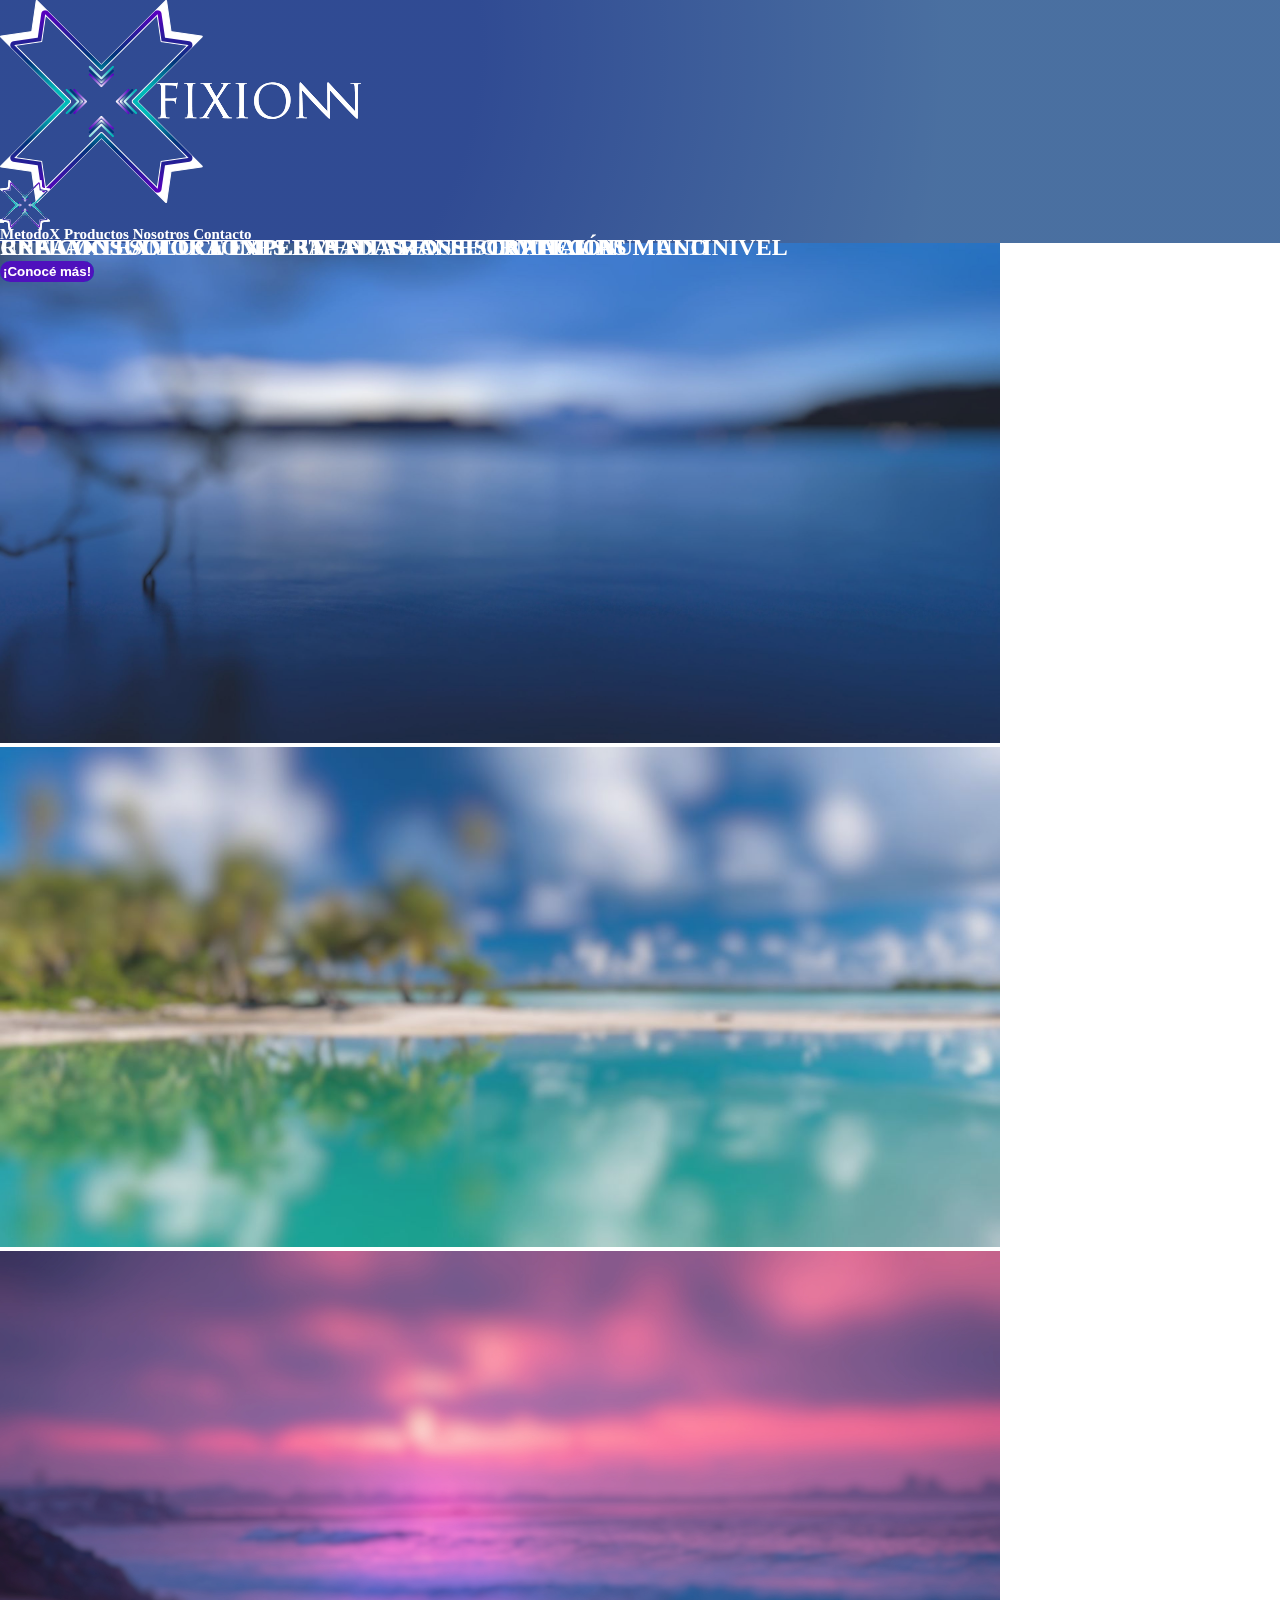
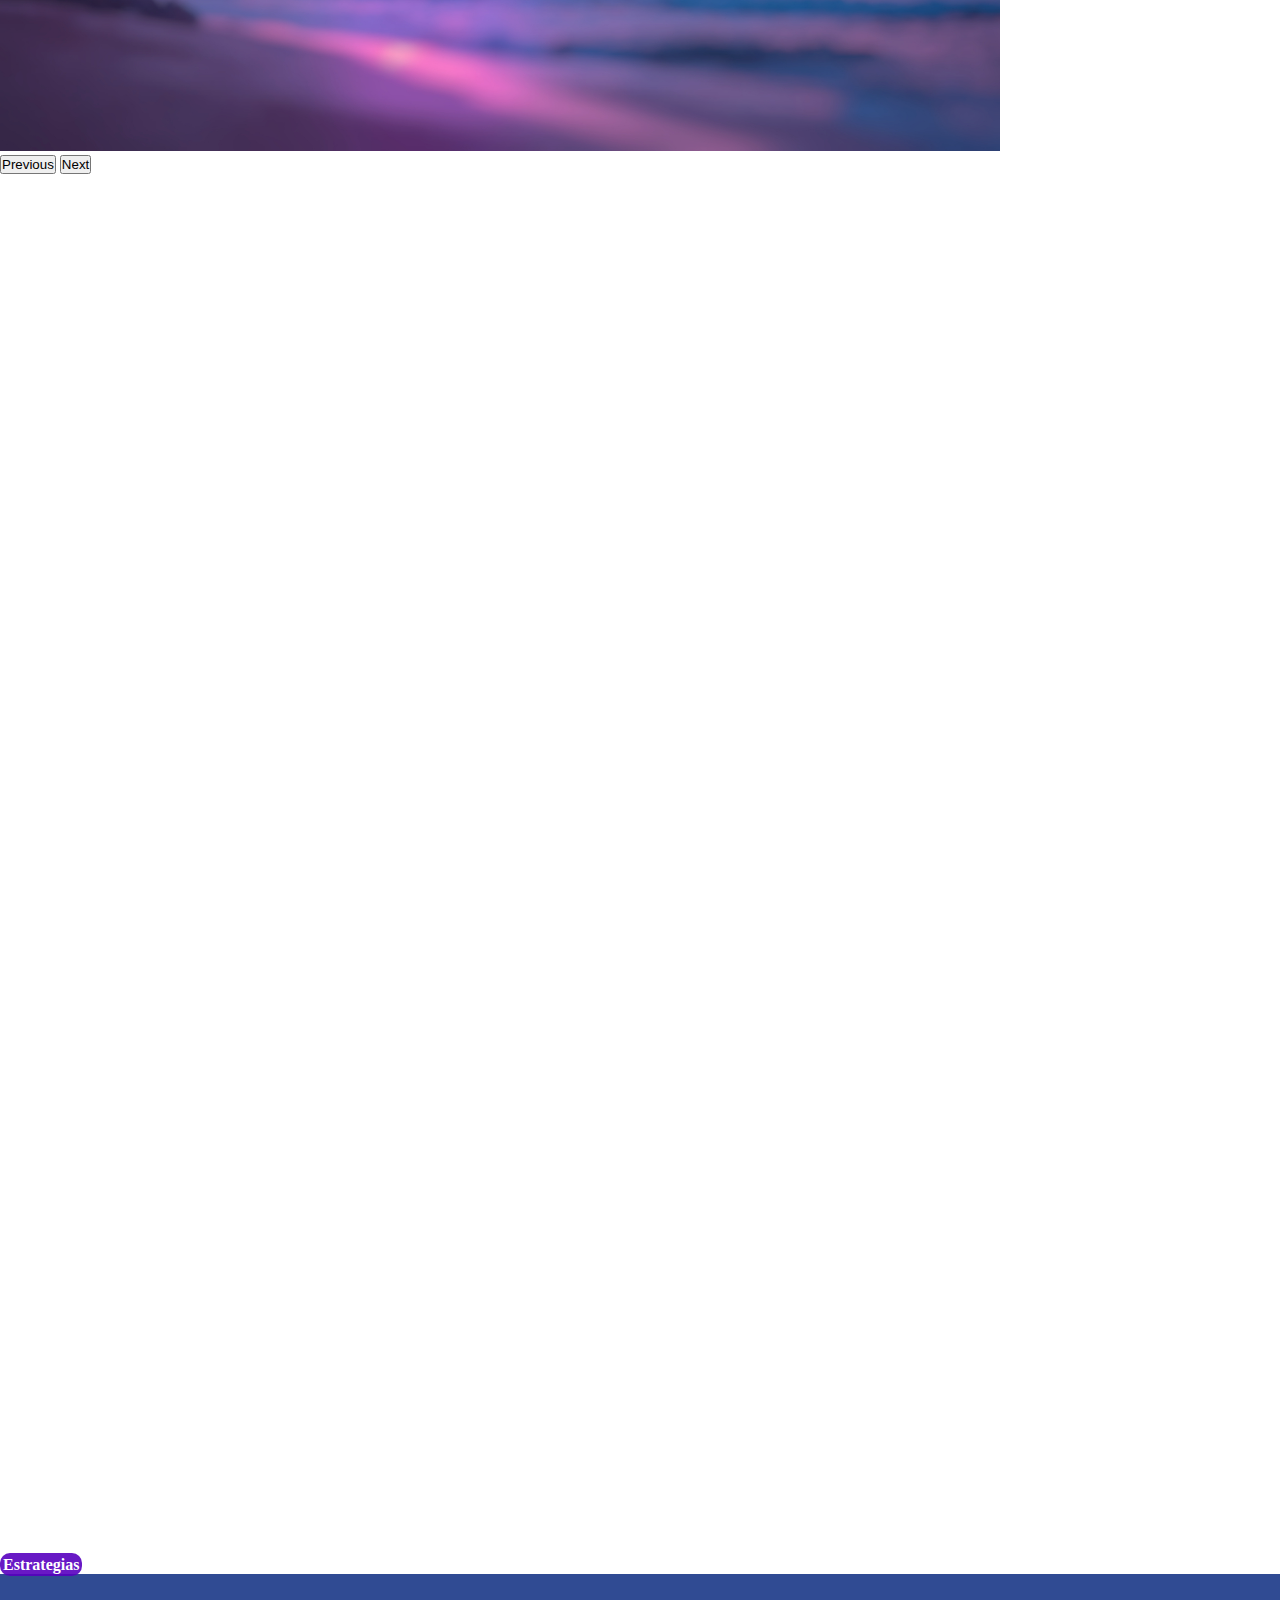
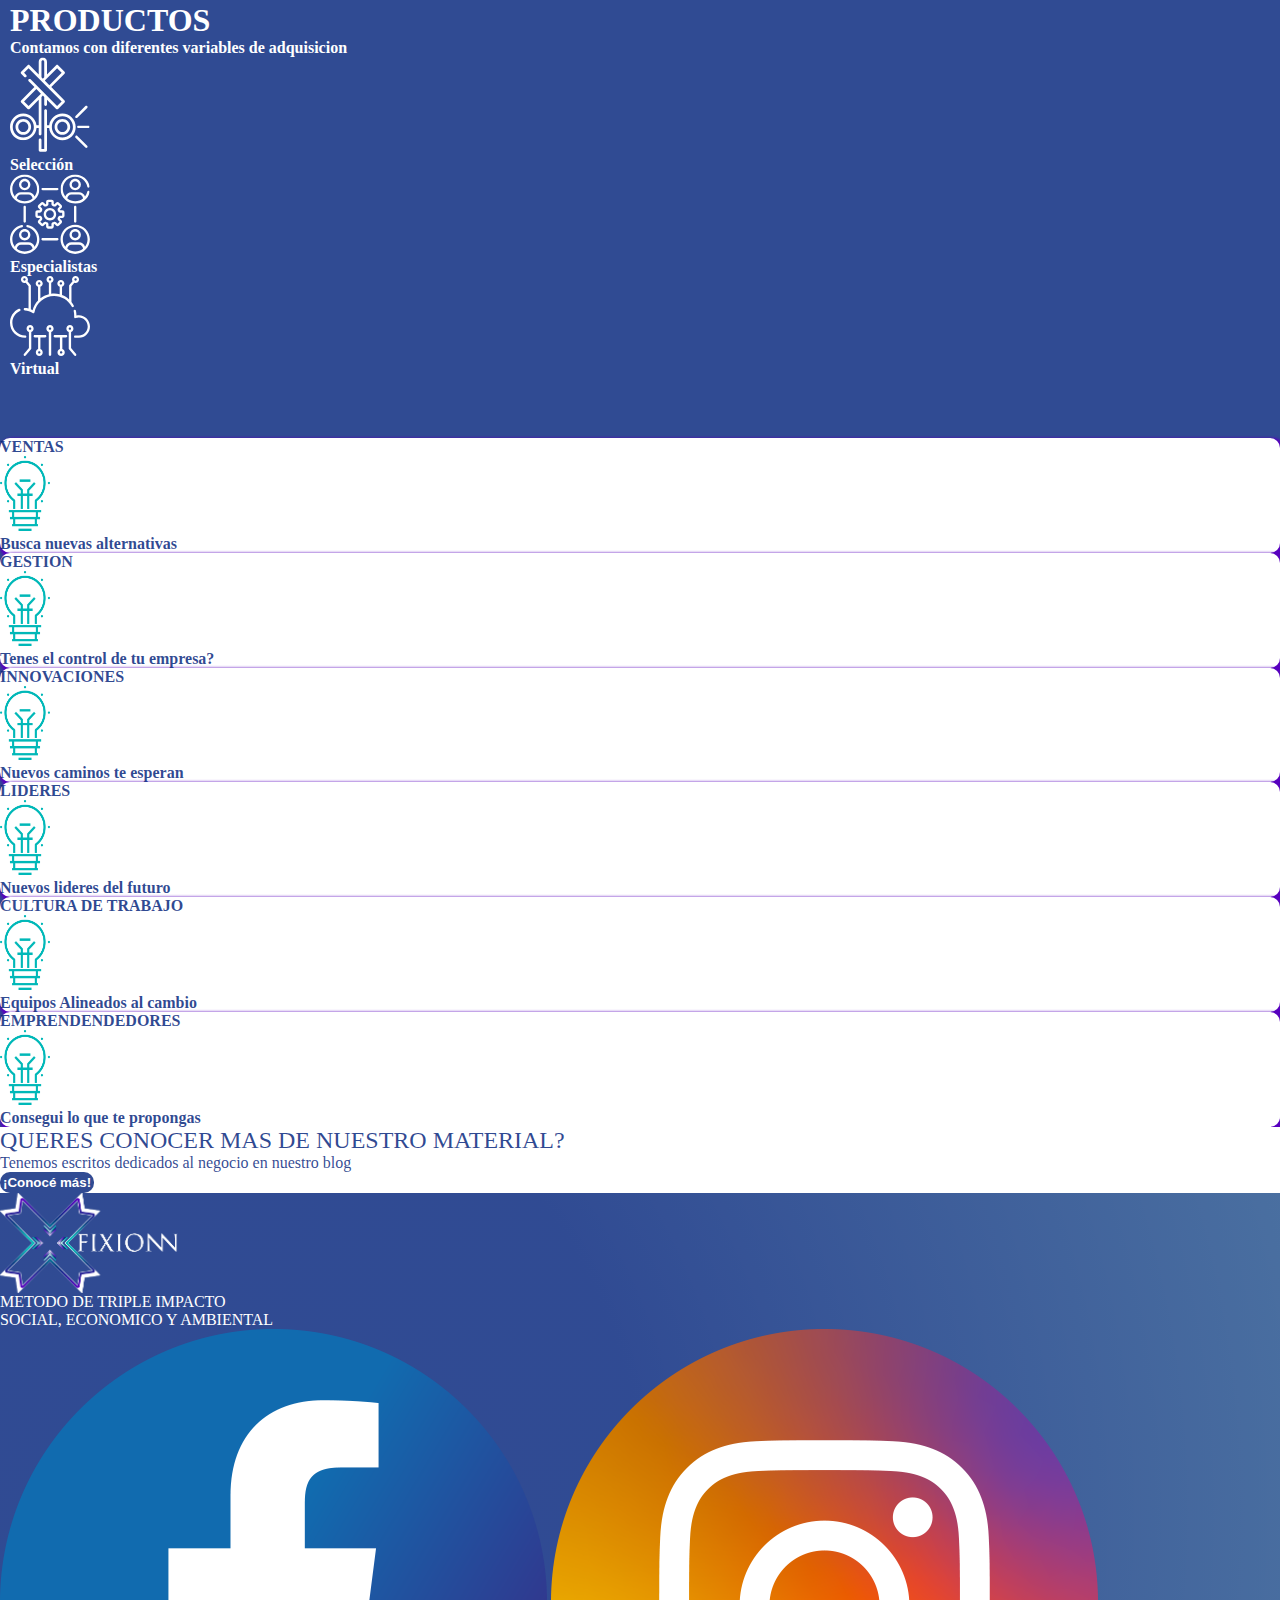
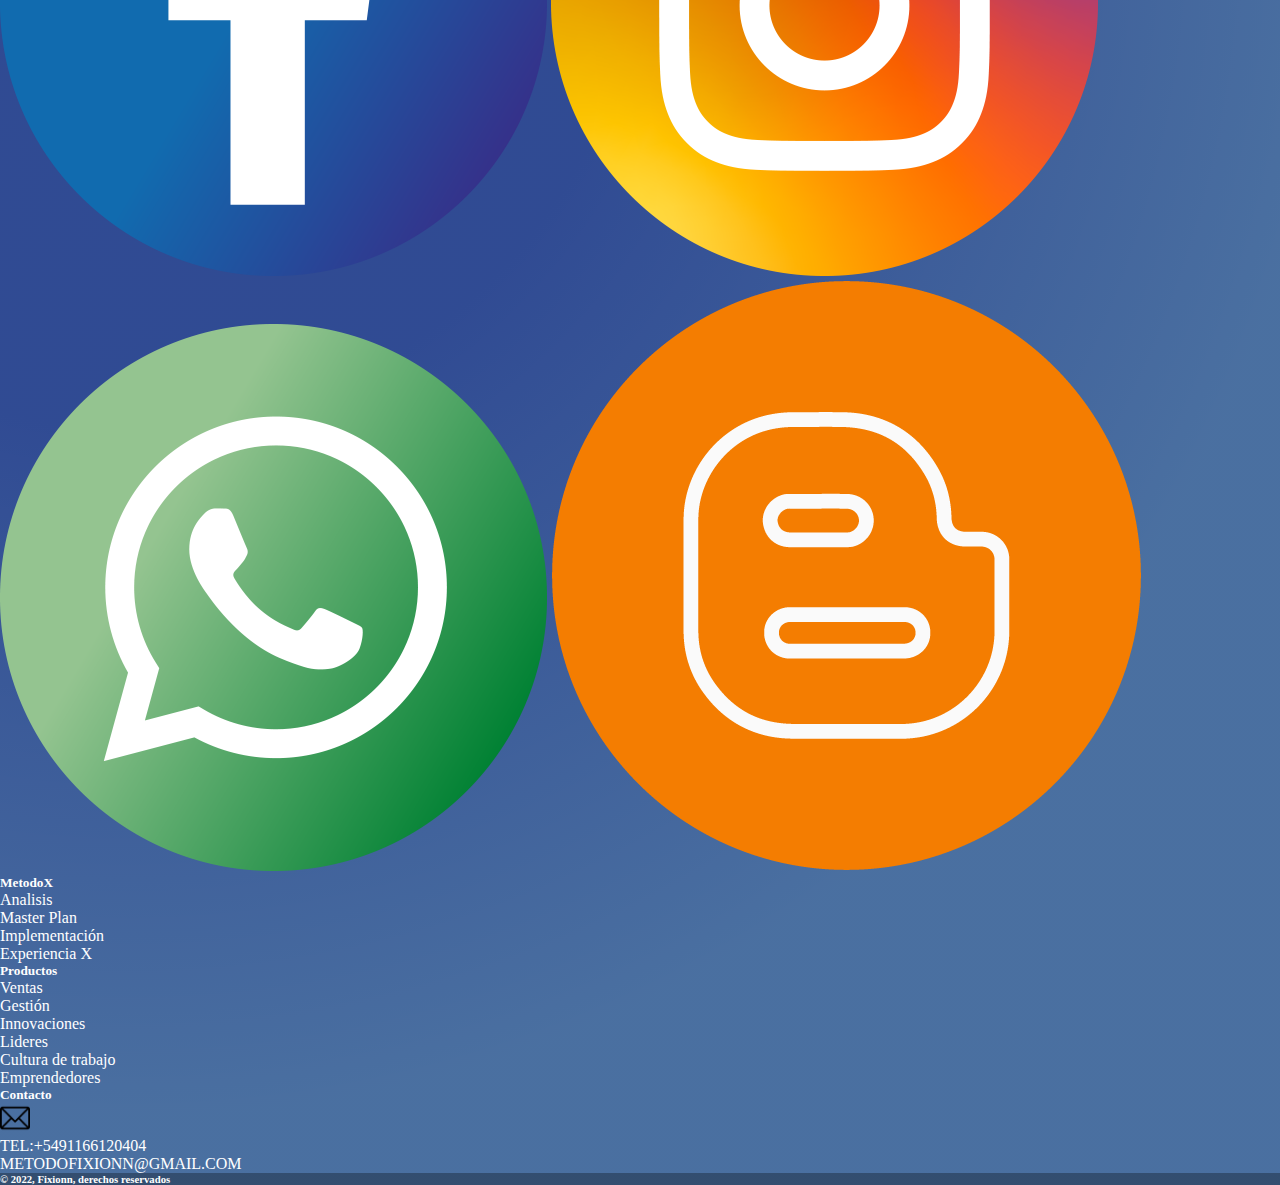
==== index.html @ 8772c4e4 "iniciacion de proyecto final" ====
<!DOCTYPE html>
<html lang="en">
<head>
    <meta charset="UTF-8">
    <meta http-equiv="X-UA-Compatible" content="IE=edge">
    <meta name="viewport" content="width=device-width, initial-scale=1.0">
    <meta name="description" content="Fixionn Consultores, Metodo de triple impacto, Social, Económico y Ambiental">
    <title>Inicio</title>
    <link rel="shortcut icon" href="./assets/img/Fixionn-Vf fondo bco.ico" type="image/x-icon">
    <link href="https://unpkg.com/aos@2.3.1/dist/aos.css" rel="stylesheet">
    <!-- CSS only -->
    <link href="https://cdn.jsdelivr.net/npm/bootstrap@5.2.0-beta1/dist/css/bootstrap.min.css" rel="stylesheet" integrity="sha384-0evHe/X+R7YkIZDRvuzKMRqM+OrBnVFBL6DOitfPri4tjfHxaWutUpFmBp4vmVor" crossorigin="anonymous">
    <link rel="stylesheet" href="./assets/css/style.css">
</head>
<body class="container-fluid">
    <nav class="navbar row sticky-top justify-content-evenly navbar-expand-lg bg-light">
        <div class="container-fluid row">
            <div class="img-fluid col-5 col-sm-4 col-md-3 col-xl-2">
                <a href="./index.html"><img class="img-fluid" src="./assets/img/logo letras blancas.png" alt="logo Fixionn"></a>
            </div>  
            <button class="navbar-toggler col-3 border-info box shadow col-sm-2" type="button" data-bs-toggle="collapse" data-bs-target="#navbarNavAltMarkup" aria-controls="navbarNavAltMarkup" aria-expanded="false" aria-label="Toggle navigation">
            <span class="navbar-toggler-icon"></span>
            </button>
            <div class="col-4 collapse navbar-collapse  justify-content-end" id="navbarNavAltMarkup">
                <div class="navbar-nav" data-aos="zoom-in-up" data-aos-duration="1000">
                    <a class="nav-link"  href="./pages/metodox.html">MetodoX</a>
                    <a class="nav-link" href="./pages/productos.html">Productos</a>
                    <a class="nav-link" href="./pages/nosotros.html">Nosotros</a>
                    <a class="nav-link" href="./pages/contacto.html">Contacto</a>
                </div>
            </div>
        </div>
    </nav>
    <header class="container-fluid">
        <div id="carouselExampleDark" class="carousel carousel-dark slide"  data-bs-ride="false">
            <div class="carousel-inner">
                <div class="carousel-item active">
                <div class="text-center align-items-center">
                    <img src="./assets/img/paisajeAzul.jpg" class="d-block w-100 imgCarousel" alt="imagen carousel productos">
                </div>
                <div class="carousel-caption">
                    <img src="./assets/img/fixionn ok 2.png" alt="">
                    <p>Una consultora experta en transformación</p>
                    <a href="./pages/contacto.html"><button class="btnf-primario col-4 col-md-2">¡Conocé más!</button></a>
                </div>
            </div>
            <div class="carousel-item">
                <img src="./assets/img/paisajeAqua.jpg" class="img-fluid d-block w-100 imgCarousel" alt="imagen carousel ventas">
                <div class="carousel-caption">  
                    <img src="./assets/img/fixionn ok 2.png" alt="">
                    <p>Creamos soluciones basadas en el capital humano</p>
                    <a href="./pages/contacto.html"><button class="btnf-secundario col-4 col-md-2">¡Conocé más!</button></a>
                </div>
            </div>
            <div class="carousel-item">
                <img src="./assets/img/paisajeVioleta.jpg" class="d-block w-100 imgCarousel" alt="imagen carousel gestion">
                <div class="carousel-caption"> 
                    <img src="./assets/img/fixionn ok 2.png" alt="">
                    <p>Replanteamos e implementamos estrategias multinivel</p>
                    <a href="./pages/contacto.html"><button class="btnf-terciario col-4 col-md-2">¡Conocé más!</button></a>
                </div>
            </div>
            <button class="carousel-control-prev" type="button" data-bs-target="#carouselExampleDark" data-bs-slide="prev">
                <span class="carousel-control-prev-icon" aria-hidden="true"></span>
                <span class="visually-hidden">Previous</span>
            </button>
            <button class="carousel-control-next" type="button" data-bs-target="#carouselExampleDark" data-bs-slide="next">
                <span class="carousel-control-next-icon" aria-hidden="true"></span>
                <span class="visually-hidden">Next</span>
            </button>

        
    </header>
    <main>
        <div class="row justify-content-around align-items-center tarjetaIndex m-1" data-aos="fade-right" data-aos-duration="1000">
            <div class="col-8 col-md-5 m-1 align-items-center">
                <a href="/pages/contacto.html"><img src="./assets/img/transformacion1.png" class="card-img-top m-1" alt="imagen MetodoX"></a>
            </div>
            <div class="col-12 col-md-5 text-justify m-3">
                <h2 class="m-3">Desde hace 5 años ayudamos a organizaciones a lograr resultados de negocio tangibles centralizando sus soluciones en las personas y su capacidad transformadora</h2>
            </div>
        </div>
        <div class="row justify-content-around align-items-center tarjetaIndexSecundaria m-1" data-aos="fade-left" data-aos-duration="1000">
            <div class="col-12 col-md-5 text-justify m-3">
                <h3 class="m-3">Guiamos e impulsamos a las organizaciones en sus procesos de transformación a través de 4 etapas</h3>
            </div>
            <div class="col-12 col-md-6 m-1 align-items-center">
                <a href="/pages/contacto.html"><img src="./assets/img/metodoX.png" class="card-img-top m-1" alt="imagen MetodoX"></a>
            </div>
        </div>
            <div class="row justify-content-center m-5">
                <a href="./pages/metodox.html" class="col-6 col-md-2 btnf-terciario">Estrategias</a>
            </div>
        </div>
    </main>
    <section class="row sectionProductos justify-content-center align-items-center">
        <div class="col-12 tarjetaTitulo text-uppercase text-center">
            <img src="" alt="">
            <h5>PRODUCTOS</h5>
            <p>Contamos con diferentes variables de adquisicion</p>
            <div class="row justify-content-around align-items-center text-center">
                <div class="col-3 text-center mx-auto text-center">
                    <img src="./assets/img/Guiado.svg" class="img-fluid m-1" style="width: 80px;" alt="">
                    <p>Selección</p>
                </div>
                <div class="col-3 mx-auto text-center">
                    <img src="./assets/img/Especialistas.svg" class="img-fluid m-2" style="width: 80px;" alt="">
                    <p>Especialistas</p>
                </div>
                <div class="col-3 mx-auto text-center">
                    <img src="./assets/img/Virtual.svg" class="img-fluid m-2" style="width: 80px;" alt="">
                    <p>Virtual</p>
                </div>
            </div>
        </div>
        <div class="col-12">
            <div class="cardsProd row justify-content-around text-center align-items-center">
                <div class="col-12 col-md-6 col-xl-3 m-2 cardProductosIndex align-items-center">
                    <p>VENTAS</p>
                    <a href="./pages/productos.html"><img src="./assets/img/lamparita productos.png" class="img-fluid m-2" style="width: 50px;" alt=""></a>
                    <p>Busca nuevas alternativas</p>
                </div>
                <div class="col-12 col-md-6 col-xl-3 m-2 cardProductosIndex align-items-center">
                    <p>GESTION</p>
                    <a href="./pages/productos.html"><img src="./assets/img/lamparita productos.png" class="img-fluid m-2" style="width: 50px;" alt=""></a>
                    <p>Tenes el control de tu empresa?</p>
                </div>
                <div class="col-12 col-md-6 col-xl-3 m-2 cardProductosIndex align-items-center">
                    <p>INNOVACIONES</p>
                    <a href="./pages/productos.html"><img src="./assets/img/lamparita productos.png" class="img-fluid m-2" style="width: 50px;" alt=""></a>
                    <p>Nuevos caminos te esperan</p>
                </div>
                <div class="col-12 col-md-6 col-xl-3 m-2 cardProductosIndex align-items-center">
                    <p>LIDERES</p>
                    <a href="./pages/productos.html"><img src="./assets/img/lamparita productos.png" class="img-fluid m-2" style="width: 50px;" alt=""></a>
                    <p>Nuevos lideres del futuro</p>
                </div>
                <div class="col-12 col-md-6 col-xl-3 m-2 cardProductosIndex align-items-center">
                    <p>CULTURA DE TRABAJO</p>
                    <a href="./pages/productos.html"><img src="./assets/img/lamparita productos.png" class="img-fluid m-2" style="width: 50px;" alt=""></a>
                    <p>Equipos Alineados al cambio</p>
                </div>
                <div class="col-12 col-md-6 col-xl-3 m-2 cardProductosIndex align-items-center">
                    <p>EMPRENDENDEDORES</p>
                    <a href="./pages/productos.html"><img src="./assets/img/lamparita productos.png" class="img-fluid m-2" style="width: 50px;" alt=""></a>
                    <p>Consegui lo que te propongas</p>
                </div>
            </div>
        </div>
    </section>
    <section class="sectionBlog row">
        <div class="col-12 text-center m-3">
            <p class="tituloBlog">Queres conocer mas de nuestro material?</p>
            <p>Tenemos escritos dedicados al negocio en nuestro blog</p>
            <a href="https://fixionn.blogspot.com/"><button class="btnf-primario col-4 col-md-2">¡Conocé más!</button></a>
        </div>
    </section>
    <footer class="row fondoFooter text-center">
        <div class="container-fluid p-3">
            <div class="row my-2">
                <div class="col-lg-3 col-md-6 mb-4 mb-md-0 align-items-center text-center">
                <div class="d-flex align-items-center justify-content-center mb-4 mx-auto" style="width: 100px; height: 100px;">
                <a href="./index.html"><img src="./assets/img/logo letras blancas.png" height="100" alt="logo Fixionn"></a>
            </div>
            <div class="slogan">
                <a href="./pages/nosotros.html"><p class="text-center">METODO DE TRIPLE IMPACTO</p></a>
                <p class="text-center">Social, Economico y Ambiental</p>
            </div>
            <div class="p-2">
                <a href="https://es-la.facebook.com/"><img class="img-fluid col-1" data-bs-target="_blank" src="./assets/img/facebookRedondo.png" alt="Logo Facebook redireccion"></a>
                <a href="https://www.instagram.com/"><img class="img-fluid col-1" src="./assets/img/instagramRedondo.png" alt="Logo instragram redireccion"></a>
                <a href="https://wa.me/message/OB3WTCVUCYSRJ1"><img class="img-fluid col-1" src="./assets/img/whatsappRedondo.png" alt="Logo whatsapp redireccion"></a>
                <a href="https://fixionn.blogspot.com/"><img class="img-fluid col-1" src="./assets/img/bloggerRedondo.png" alt="Logo blog redireccion"></a>
            </div>
            </div>
            <div class="col-lg-3 col-md-6 mb-4 mt-4 mb-md-0 align-items-center">
                <h5 class="text-uppercase mb-4">MetodoX</h5>
                <ul class="list-unstyled">
                    <li class="mb-2">
                        <a href="./pages/metodox.html">Analisis</a>
                    </li>
                    <li class="mb-2">
                        <a href="./pages/metodox.html">Master Plan</a>
                    </li>
                    <li class="mb-2">
                        <a href="./pages/metodox.html">Implementación</a>
                    </li>
                    <li class="mb-2">
                        <a href="./pages/metodox.html">Experiencia X</a>
                    </li>
                </ul>
            </div>
            <div class="col-lg-3 col-md-6 mb-4 mt-4 mb-md-0">
                <h5 class="text-uppercase mb-4">Productos</h5>
                <ul class="list-unstyled">
                    <li class="mb-1">
                        <a href="./pages/productos.html">Ventas</a>
                    </li>
                    <li class="mb-1">
                        <a href="./pages/productos.html">Gestión</a>
                    </li>
                    <li class="mb-1">
                        <a href="./pages/productos.html">Innovaciones</a>
                    </li>
                    <li class="mb-1">
                        <a href="./pages/productos.html">Lideres</a>
                    </li>
                    <li class="mb-1">
                        <a href="./pages/productos.html">Cultura de trabajo</a>
                    </li>
                    <li class="mb-1">
                        <a href="./pages/productos.html">Emprendedores</a>
                    </li>
                </ul>
                </div>
            <div class="col-lg-3 col-md-6 mb-2">
                <h5 class="text-uppercase mb-4 mt-4">Contacto</h5>
                <ul class="list-unstyled">
                    <li class="mb-3">
                        <a href="./pages/contacto.html"><img src="./assets/img/correoblack.png" class="imgSobre" alt="imagen contacto sobre"></a>
                    </li>
                    <li class="mb-3">
                    <p>TEL:+5491166120404</p>
                    </li>
                    <li>
                    <p>metodofixionn@gmail.com</p>
                    </li>
                </ul>
                </div>
            </div>
            </div>
        <div class="text-center p-3 pieCopyrigth">
            <h6>© 2022, Fixionn, derechos reservados</h6>
        </div>
    </footer>
    <!-- JavaScript Bundle with Popper -->
    <script src="https://cdn.jsdelivr.net/npm/bootstrap@5.2.0-beta1/dist/js/bootstrap.bundle.min.js" integrity="sha384-pprn3073KE6tl6bjs2QrFaJGz5/SUsLqktiwsUTF55Jfv3qYSDhgCecCxMW52nD2" crossorigin="anonymous"></script>
    <script src="https://unpkg.com/aos@2.3.1/dist/aos.js"></script>
    <script>
        AOS.init();
    </script>
</body>
</html>
---- assets/css/style.css ----
@import url("https://fonts.googleapis.com/css2?family=El+Messiri:wght@600&display=swap");
* {
  margin: 0%;
  padding: 0%;
  box-sizing: border-box; }

.fondo {
  background-image: linear-gradient(156.8deg, rgba(30, 144, 231, 0.5) 27.1%, rgba(67, 101, 225, 0.5) 77.8%); }

.navbar {
  background-image: radial-gradient(circle farthest-corner at 10% 20%, rgba(0, 33, 122, 0.811) 30%, rgba(0, 53, 122, 0.711) 70.2%); }
  .navbar a {
    color: white;
    font-family: "El+Messiri:wght";
    font-size: 15px;
    font-weight: 600; }
    .navbar a:hover {
      transform: scale(0.9, 0.9);
      color: rgba(0, 184, 184, 0.9); }
  .navbar button:hover {
    transform: scale(0.9, 0.9);
    box-shadow: 3px 3px 3px 3px #00217a; }

.header {
  color: rgba(0, 33, 122, 0.811);
  -webkit-box-shadow: 3px 3px 3px 3px #00217a;
  -moz-box-shadow: 3px 3px 3px 3px #00217a;
  box-shadow: 3px 3px 3px 3px #00217a; }
  .header h1 {
    font-size: 36px;
    color: rgba(0, 33, 122, 0.811); }
  .header img:hover {
    transform: scale(0.9, 0.9);
    font-weight: bold; }

.card {
  color: white;
  background-color: rgba(0, 33, 122, 0.811); }

.btnf, .btnf-primario, .btnf-secundario, .btnf-terciario {
  border-radius: 10px;
  padding: 3px 3px;
  color: white;
  font-weight: bold;
  text-align: center;
  text-decoration: none;
  border: none; }
  .btnf:hover, .btnf-primario:hover, .btnf-secundario:hover, .btnf-terciario:hover {
    transform: scale(0.9, 0.9);
    background-color: transparent;
    color: rgba(0, 33, 122, 0.811);
    border: 1px solid rgba(0, 33, 122, 0.811); }

.btnf-primario {
  background-color: rgba(0, 33, 122, 0.811); }

.btnf-secundario {
  background-color: rgba(0, 184, 184, 0.9); }

.btnf-terciario {
  background-color: rgba(88, 0, 191, 0.9); }

.btn {
  color: white;
  font-weight: bold; }

.fondoFooter {
  background-image: radial-gradient(circle farthest-corner at 10% 20%, rgba(0, 33, 122, 0.811) 30%, rgba(0, 53, 122, 0.711) 70.2%);
  color: white; }
  .fondoFooter p {
    text-transform: uppercase; }
  .fondoFooter .slogan a {
    text-decoration: none;
    color: white; }
    .fondoFooter .slogan a:hover {
      color: rgba(0, 184, 184, 0.9);
      font-weight: bold; }
  .fondoFooter ul li a {
    text-decoration: none;
    color: white; }
    .fondoFooter ul li a:hover {
      color: rgba(0, 184, 184, 0.9);
      font-weight: bold; }
  .fondoFooter img:hover {
    transform: scale(0.9, 0.9); }
  .fondoFooter .imgSobre {
    width: 30px; }
    .fondoFooter .imgSobre:hover {
      transform: scale(0.9, 0.9); }
  .fondoFooter .pieCopyrigth {
    background: rgba(1, 1, 1, 0.3); }

.tarjetaIndex {
  border-bottom: 3px solid #00217a; }
  .tarjetaIndex h2 {
    font-size: 30px;
    color: rgba(0, 33, 122, 0.811); }
    .tarjetaIndex h2:hover {
      background-color: rgba(0, 33, 122, 0.811);
      color: white; }

.tarjetaIndexSecundaria h3 {
  font-size: 30px;
  color: rgba(0, 33, 122, 0.811); }
  .tarjetaIndexSecundaria h3:hover {
    background-color: rgba(0, 33, 122, 0.811);
    color: white; }

.sectionProductos {
  background-color: rgba(0, 33, 122, 0.811);
  color: white;
  font-weight: bold; }
  .sectionProductos .tarjetaTitulo {
    margin-bottom: 50px;
    padding: 10px; }
    .sectionProductos .tarjetaTitulo h5 {
      font-size: xx-large; }
  .sectionProductos .cardsProd {
    width: 100%;
    margin: auto;
    color: rgba(0, 33, 122, 0.811); }
    .sectionProductos .cardsProd .cardProductosIndex {
      background-color: white;
      border-radius: 10px;
      -webkit-box-shadow: 3px 3px 3px 3px #5800bf;
      -moz-box-shadow: 3px 3px 3px 3px #5800bf;
      box-shadow: 3px 3px 3px 3px #5800bf; }
      .sectionProductos .cardsProd .cardProductosIndex:hover {
        transform: scale(0.9, 0.9);
        background-color: rgba(88, 0, 191, 0.9);
        color: white; }

.sectionBlog {
  background-color: white;
  color: rgba(0, 33, 122, 0.811);
  font-weight: 500; }
  .sectionBlog .tituloBlog {
    font-size: x-large;
    text-transform: uppercase; }

.cardMetodoX {
  border-radius: 10px;
  border: 1px solid white;
  padding: 20px;
  color: white;
  font-weight: 500; }
  .cardMetodoX img {
    margin: 15px;
    overflow: hidden; }
  .cardMetodoX .tituloMetodox {
    color: rgba(0, 33, 122, 0.811);
    font-weight: bolder; }

.cardNosotros {
  border-bottom: 10px ridge rgba(0, 33, 122, 0.811); }
  .cardNosotros .fotoNosotros {
    border-radius: 150px; }
  .cardNosotros .textNosotros {
    color: rgba(0, 33, 122, 0.811);
    font-weight: 500; }
  .cardNosotros h3 {
    color: rgba(0, 33, 122, 0.811);
    font-weight: 500; }
  .cardNosotros p {
    color: white;
    font-weight: 500;
    font-size: 20px; }
  .cardNosotros img {
    margin: 10px; }

@media (min-width: 768px) {
  .tarjetaIndex {
    border-bottom: 0; }
    .tarjetaIndex h2 {
      font-size: 30px; } }

.tarjetaIndexSecundaria h3 {
  font-size: 30px; }

@media (min-width: 992px) {
  .tarjetaIndex {
    border-bottom: 0; }
    .tarjetaIndex h2 {
      font-size: 35px; }
  .tarjetaIndexSecundaria h3 {
    font-size: 35px; }
  .cardNosotros h3 {
    font-size: 35px; }
  .cardNosotros .textPrincipal {
    font-size: 30px; }
  .cardNosotros p {
    font-size: 30px; } }

.imgCarousel {
  height: 500px;
  opacity: 0.9;
  overflow: hidden; }
  .imgCarousel:hover {
    transform: scale(2.2); }

.carousel-caption {
  color: rgba(0, 33, 122, 0.811);
  position: absolute;
  top: 20%;
  z-index: 1;
  font-weight: 500; }
  .carousel-caption p {
    text-transform: uppercase;
    color: white;
    font-weight: bolder;
    font-size: x-large; }
  .carousel-caption img {
    width: 50px; }

.card {
  -webkit-box-shadow: 3px 3px 3px 3px #00217a;
  -moz-box-shadow: 3px 3px 3px 3px #00217a;
  box-shadow: 3px 3px 3px 3px #00217a; }
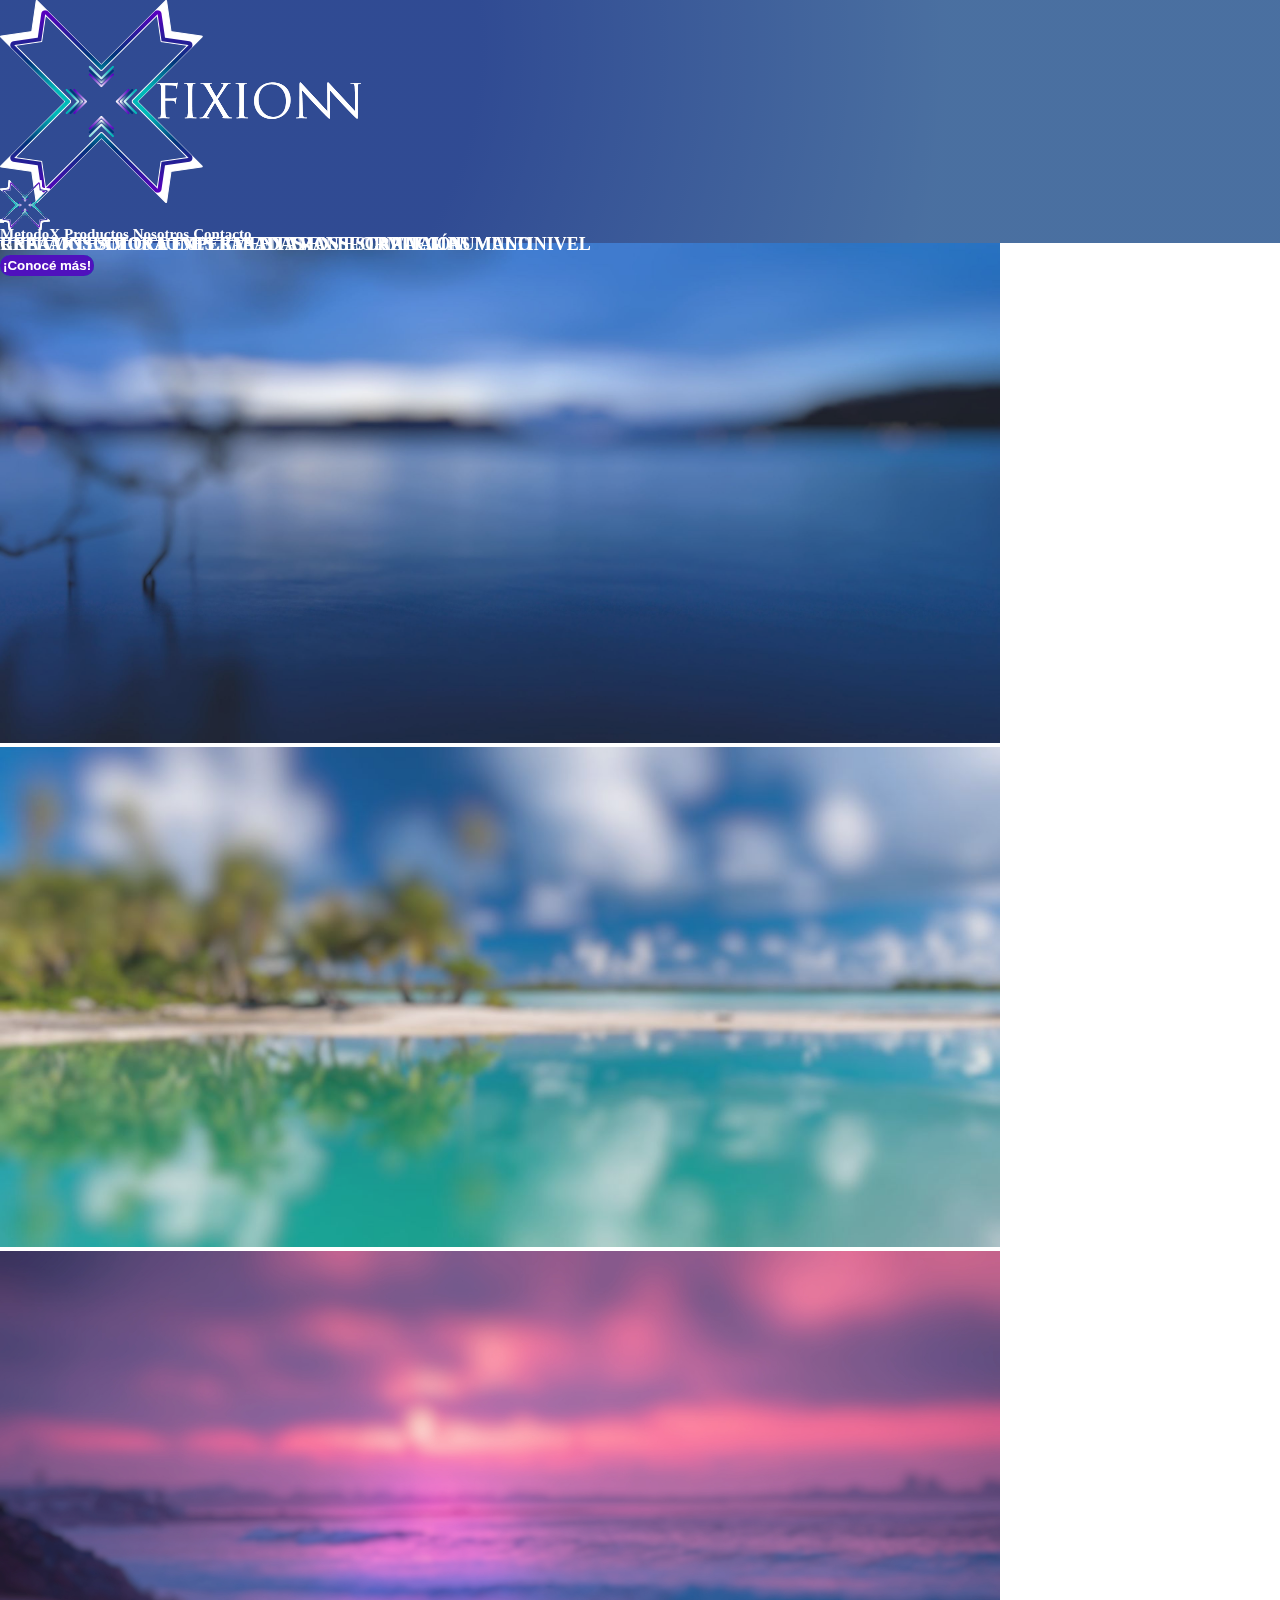
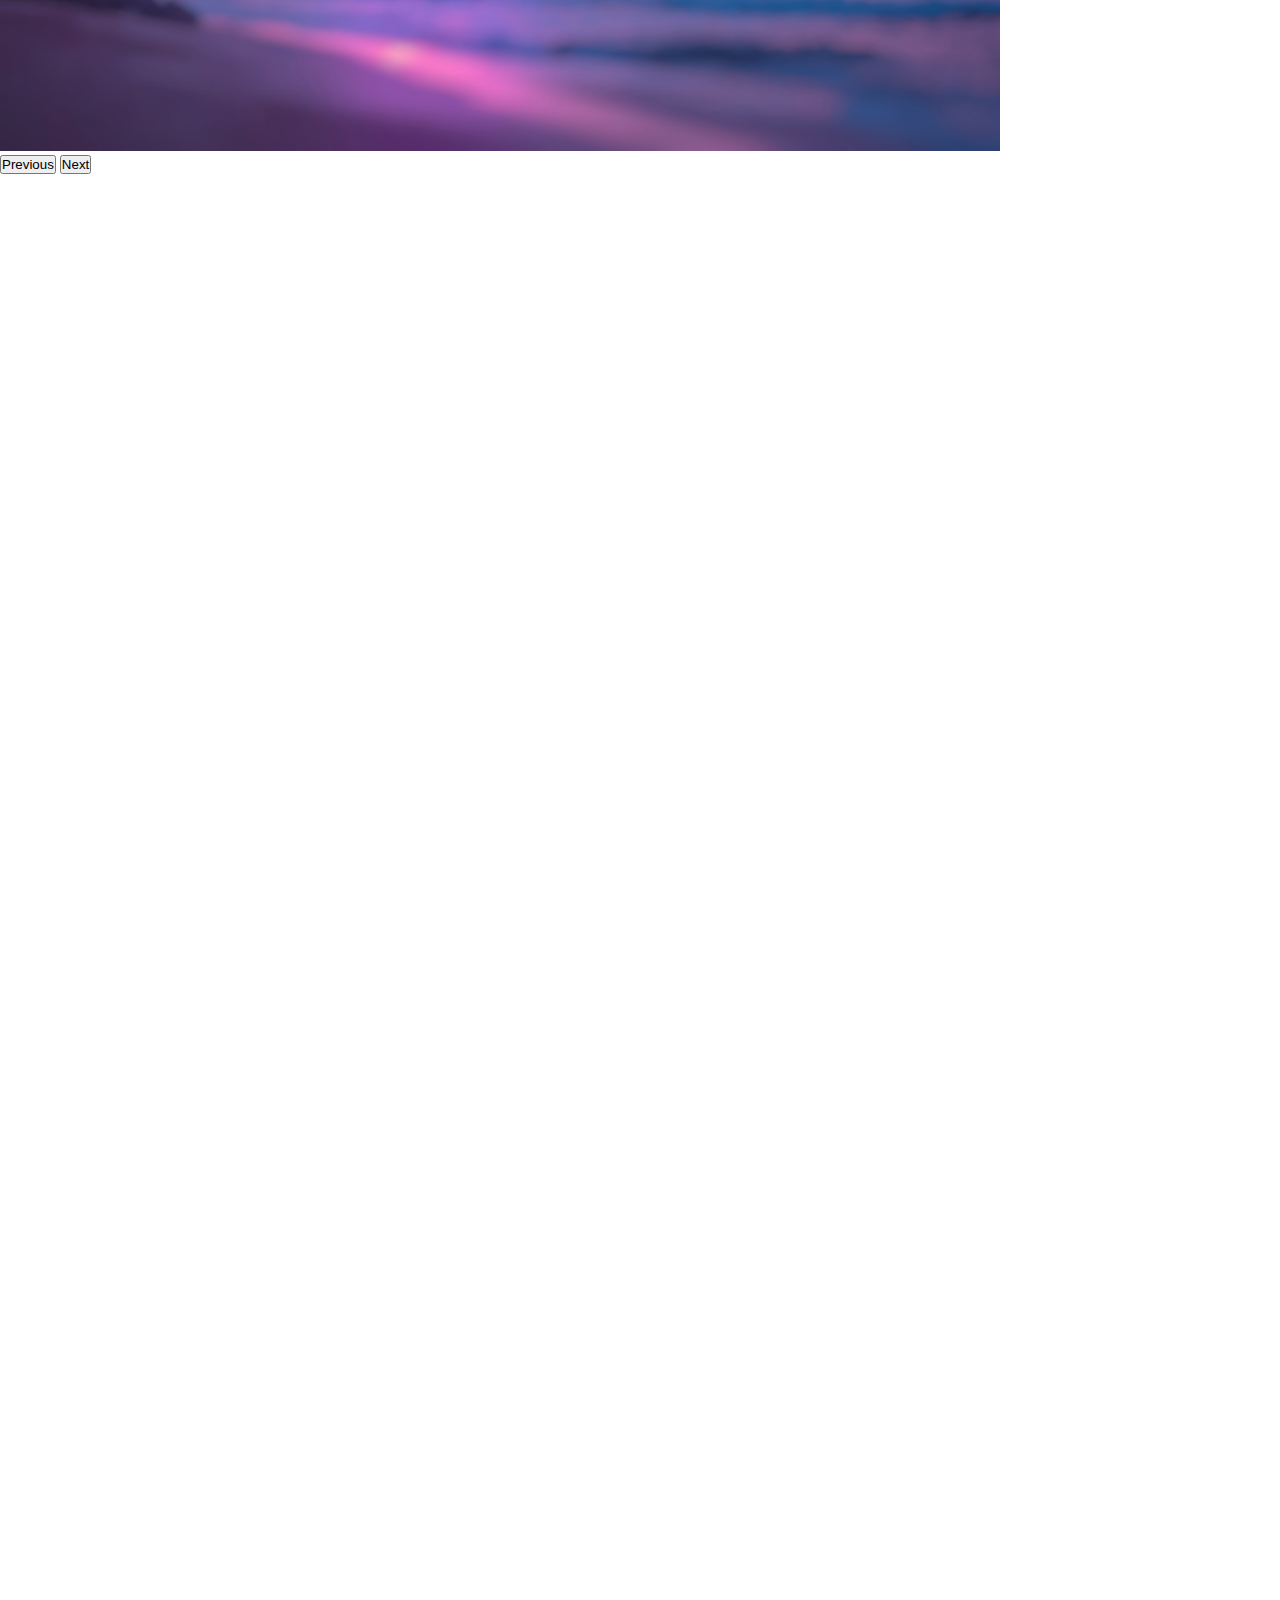
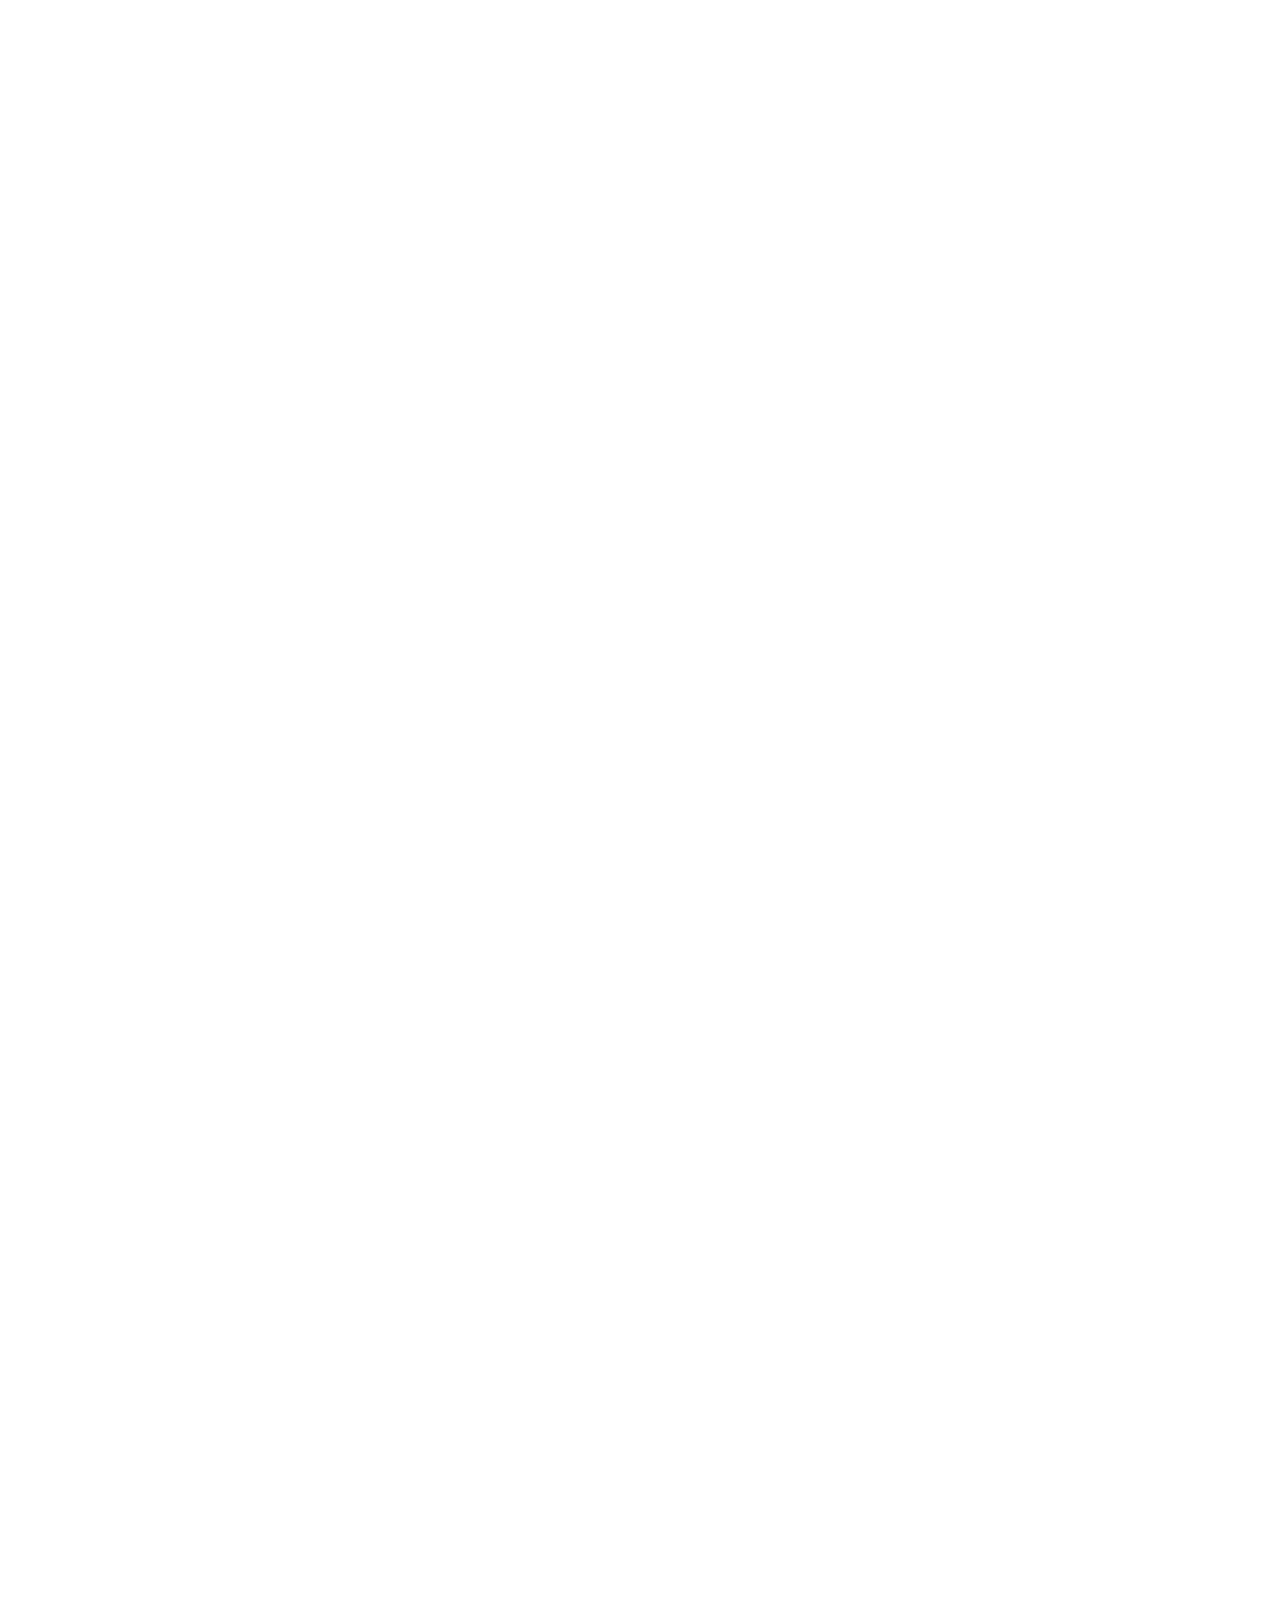
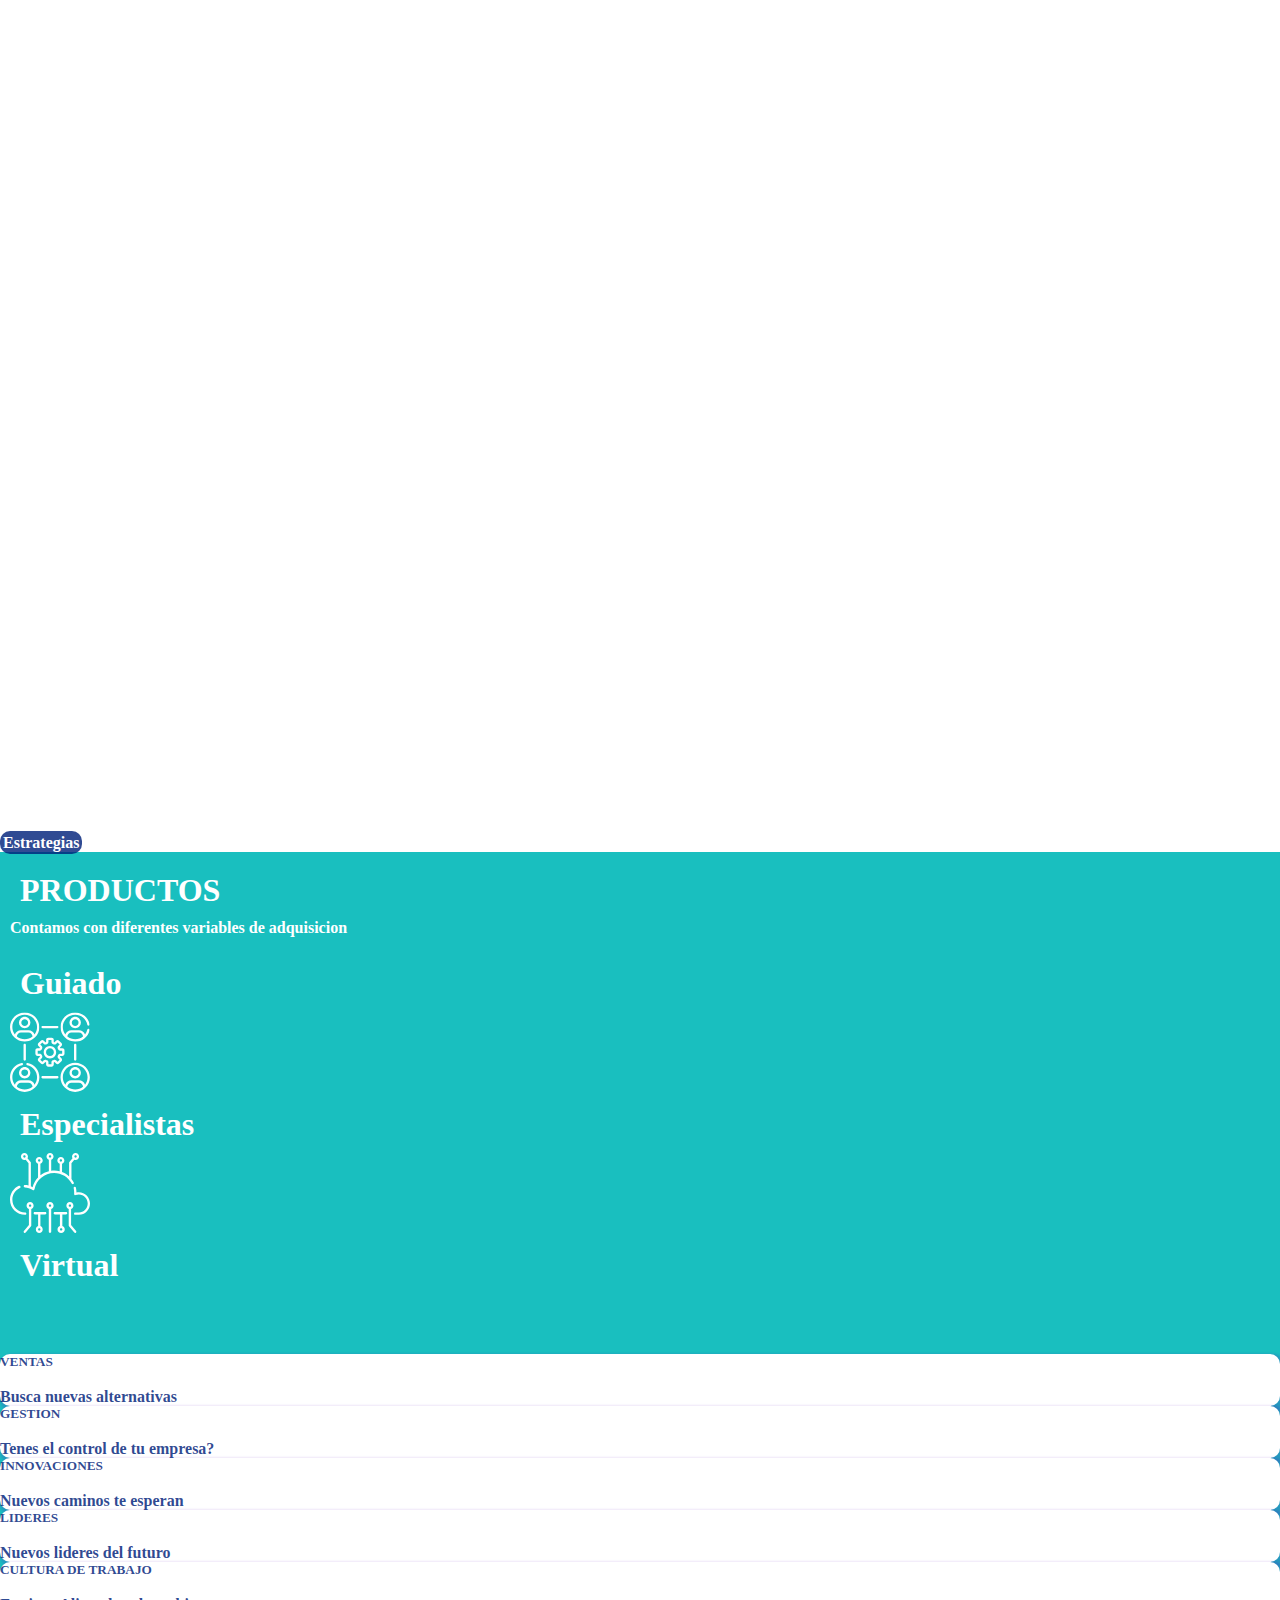
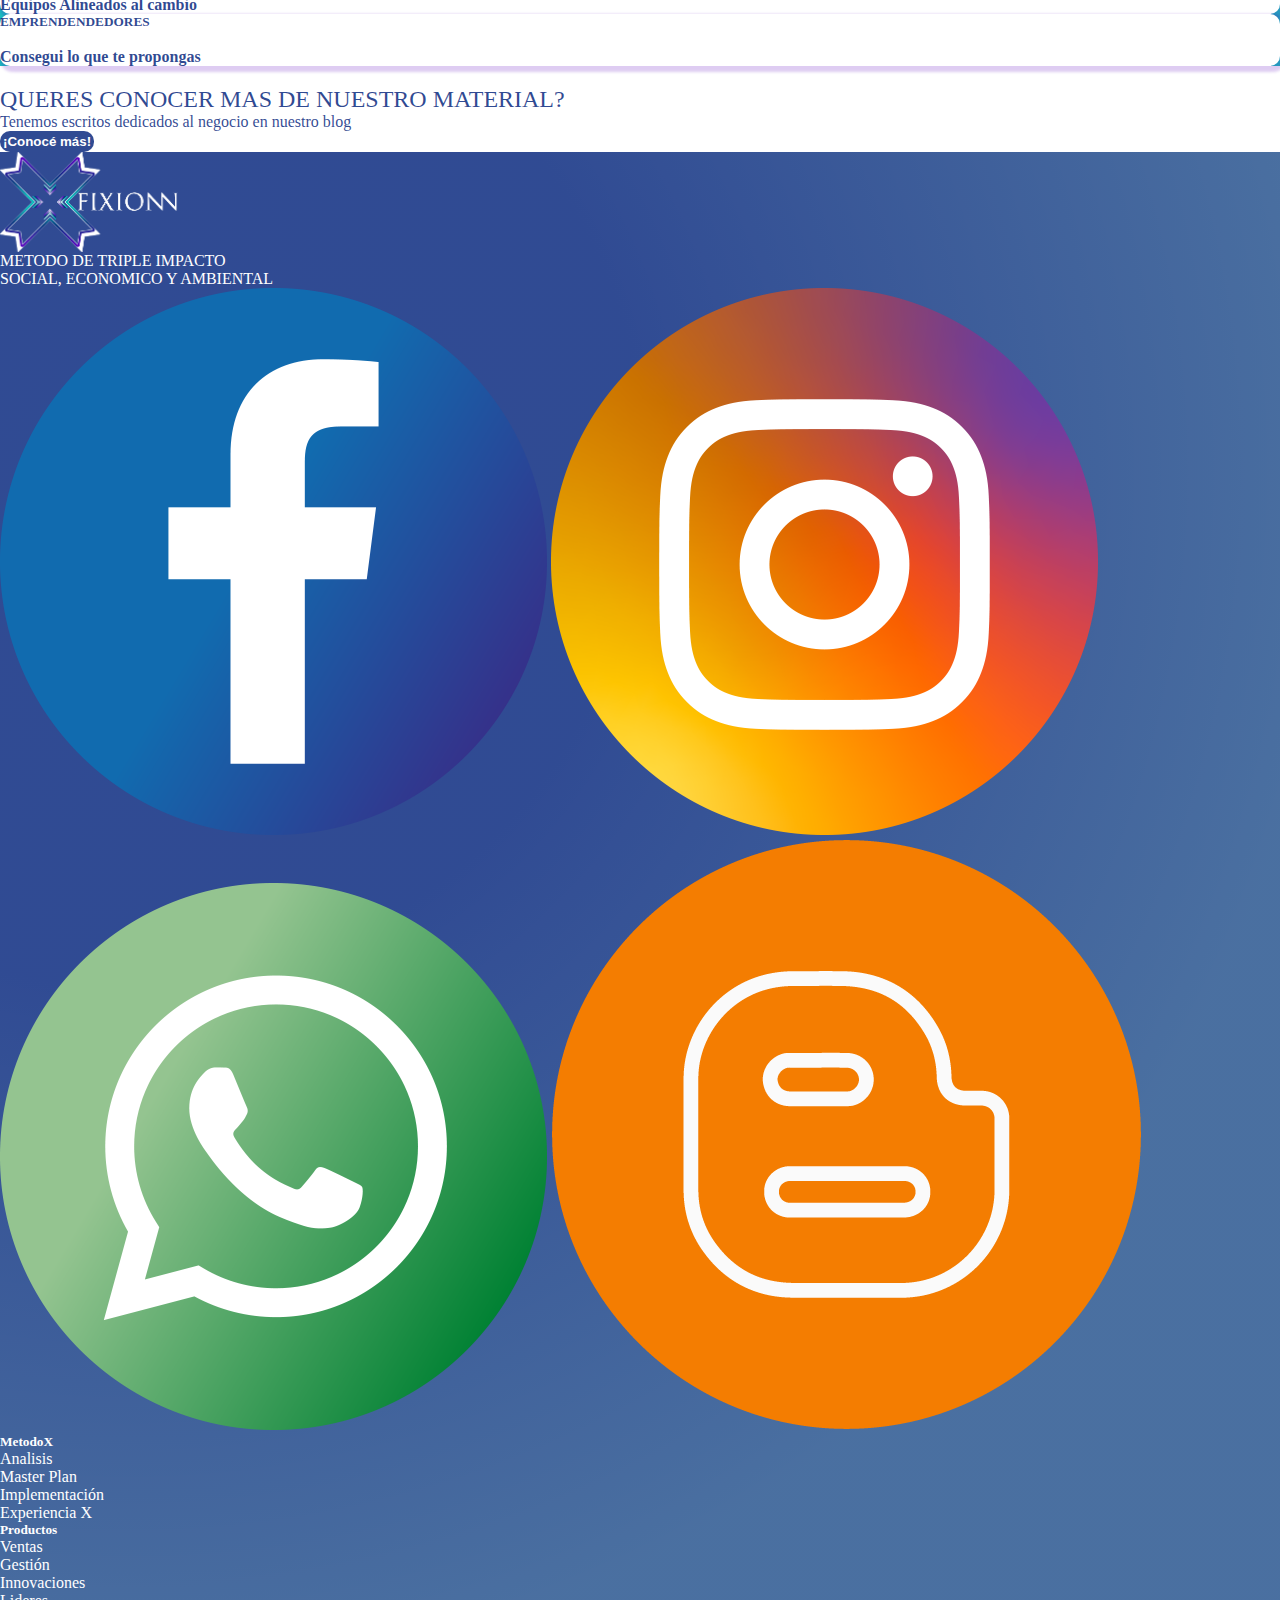
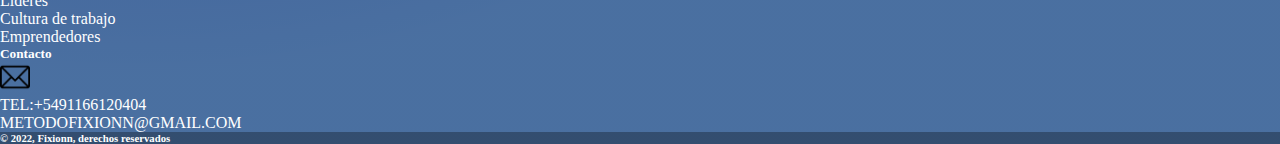
==== commit c969b09d: "cambios en pagina productos, correciones en todas las demas" ====
--- a/index.html
+++ b/index.html
@@ -31,12 +31,12 @@
             </div>
         </div>
     </nav>
-    <header class="container-fluid">
+    <header>
         <div id="carouselExampleDark" class="carousel carousel-dark slide"  data-bs-ride="false">
             <div class="carousel-inner">
                 <div class="carousel-item active">
                 <div class="text-center align-items-center">
-                    <img src="./assets/img/paisajeAzul.jpg" class="d-block w-100 imgCarousel" alt="imagen carousel productos">
+                    <img src="./assets/img/paisajeAzul.jpg" class="w-100 imgCarousel" alt="imagen carousel productos">
                 </div>
                 <div class="carousel-caption">
                     <img src="./assets/img/fixionn ok 2.png" alt="">
@@ -45,7 +45,7 @@
                 </div>
             </div>
             <div class="carousel-item">
-                <img src="./assets/img/paisajeAqua.jpg" class="img-fluid d-block w-100 imgCarousel" alt="imagen carousel ventas">
+                <img src="./assets/img/paisajeAqua.jpg" class="w-100 imgCarousel" alt="imagen carousel ventas">
                 <div class="carousel-caption">  
                     <img src="./assets/img/fixionn ok 2.png" alt="">
                     <p>Creamos soluciones basadas en el capital humano</p>
@@ -53,7 +53,7 @@
                 </div>
             </div>
             <div class="carousel-item">
-                <img src="./assets/img/paisajeVioleta.jpg" class="d-block w-100 imgCarousel" alt="imagen carousel gestion">
+                <img src="./assets/img/paisajeVioleta.jpg" class="w-100 imgCarousel" alt="imagen carousel gestion">
                 <div class="carousel-caption"> 
                     <img src="./assets/img/fixionn ok 2.png" alt="">
                     <p>Replanteamos e implementamos estrategias multinivel</p>
@@ -68,8 +68,7 @@
                 <span class="carousel-control-next-icon" aria-hidden="true"></span>
                 <span class="visually-hidden">Next</span>
             </button>
-
-        
+        </div>
     </header>
     <main>
         <div class="row justify-content-around align-items-center tarjetaIndex m-1" data-aos="fade-right" data-aos-duration="1000">
@@ -85,64 +84,63 @@
                 <h3 class="m-3">Guiamos e impulsamos a las organizaciones en sus procesos de transformación a través de 4 etapas</h3>
             </div>
             <div class="col-12 col-md-6 m-1 align-items-center">
-                <a href="/pages/contacto.html"><img src="./assets/img/metodoX.png" class="card-img-top m-1" alt="imagen MetodoX"></a>
+                <a href="/pages/contacto.html"><img src="./assets/img/metodox.png" class="card-img-top m-1" alt="imagen MetodoX"></a>
             </div>
         </div>
             <div class="row justify-content-center m-5">
-                <a href="./pages/metodox.html" class="col-6 col-md-2 btnf-terciario">Estrategias</a>
+                <a href="./pages/metodox.html" class="col-6 col-md-2 btnf-primario">Estrategias</a>
             </div>
         </div>
     </main>
     <section class="row sectionProductos justify-content-center align-items-center">
         <div class="col-12 tarjetaTitulo text-uppercase text-center">
-            <img src="" alt="">
-            <h5>PRODUCTOS</h5>
+            <h4>PRODUCTOS</h4>
             <p>Contamos con diferentes variables de adquisicion</p>
             <div class="row justify-content-around align-items-center text-center">
-                <div class="col-3 text-center mx-auto text-center">
-                    <img src="./assets/img/Guiado.svg" class="img-fluid m-1" style="width: 80px;" alt="">
-                    <p>Selección</p>
-                </div>
-                <div class="col-3 mx-auto text-center">
+                <div class="col-12 col-md-3 text-center mx-auto text-center">
+                    <img src="./assets/img/guiado.png" class="img-fluid m-2" style="width: 80px;" alt="">
+                    <h4>Guiado</h4>
+                </div>
+                <div class="col-12 col-md-3 mx-auto text-center">
                     <img src="./assets/img/Especialistas.svg" class="img-fluid m-2" style="width: 80px;" alt="">
-                    <p>Especialistas</p>
-                </div>
-                <div class="col-3 mx-auto text-center">
+                    <h4>Especialistas</h4>
+                </div>
+                <div class="col-12 col-md-3 mx-auto text-center">
                     <img src="./assets/img/Virtual.svg" class="img-fluid m-2" style="width: 80px;" alt="">
-                    <p>Virtual</p>
+                    <h4>Virtual</h4>
                 </div>
             </div>
         </div>
         <div class="col-12">
             <div class="cardsProd row justify-content-around text-center align-items-center">
-                <div class="col-12 col-md-6 col-xl-3 m-2 cardProductosIndex align-items-center">
-                    <p>VENTAS</p>
-                    <a href="./pages/productos.html"><img src="./assets/img/lamparita productos.png" class="img-fluid m-2" style="width: 50px;" alt=""></a>
+                <div class="col-9 col-md-6 col-xl-3 m-2 cardProductosIndex align-items-center">
+                    <h5>VENTAS</h5>
+                    <a href="./pages/productos.html"><img src="./assets/img/Ventas.png" class="img-fluid m-2" style="width: 55px;" alt=""></a>
                     <p>Busca nuevas alternativas</p>
                 </div>
-                <div class="col-12 col-md-6 col-xl-3 m-2 cardProductosIndex align-items-center">
-                    <p>GESTION</p>
-                    <a href="./pages/productos.html"><img src="./assets/img/lamparita productos.png" class="img-fluid m-2" style="width: 50px;" alt=""></a>
+                <div class="col-9 col-md-6 col-xl-3 m-2 cardProductosIndex align-items-center">
+                    <h5>GESTION</h5>
+                    <a href="./pages/productos.html"><img src="./assets/img/gestion.png" class="img-fluid m-2" style="width: 50px;" alt=""></a>
                     <p>Tenes el control de tu empresa?</p>
                 </div>
-                <div class="col-12 col-md-6 col-xl-3 m-2 cardProductosIndex align-items-center">
-                    <p>INNOVACIONES</p>
-                    <a href="./pages/productos.html"><img src="./assets/img/lamparita productos.png" class="img-fluid m-2" style="width: 50px;" alt=""></a>
+                <div class="col-9 col-md-6 col-xl-3 m-2 cardProductosIndex align-items-center">
+                    <h5>INNOVACIONES</h5>
+                    <a href="./pages/productos.html"><img src="./assets/img/innovaciones.png" class="img-fluid m-2" style="width: 55px;" alt=""></a>
                     <p>Nuevos caminos te esperan</p>
                 </div>
-                <div class="col-12 col-md-6 col-xl-3 m-2 cardProductosIndex align-items-center">
-                    <p>LIDERES</p>
-                    <a href="./pages/productos.html"><img src="./assets/img/lamparita productos.png" class="img-fluid m-2" style="width: 50px;" alt=""></a>
+                <div class="col-9 col-md-6 col-xl-3 m-2 cardProductosIndex align-items-center">
+                    <h5>LIDERES</h5>
+                    <a href="./pages/productos.html"><img src="./assets/img/lideres.png" class="img-fluid m-2" style="width: 70px;" alt=""></a>
                     <p>Nuevos lideres del futuro</p>
                 </div>
-                <div class="col-12 col-md-6 col-xl-3 m-2 cardProductosIndex align-items-center">
-                    <p>CULTURA DE TRABAJO</p>
-                    <a href="./pages/productos.html"><img src="./assets/img/lamparita productos.png" class="img-fluid m-2" style="width: 50px;" alt=""></a>
+                <div class="col-9 col-md-6 col-xl-3 m-2 cardProductosIndex align-items-center">
+                    <h5>CULTURA DE TRABAJO</h5>
+                    <a href="./pages/productos.html"><img src="./assets/img/cultura de trabajo.png" class="img-fluid m-2" style="width: 50px;" alt=""></a>
                     <p>Equipos Alineados al cambio</p>
                 </div>
-                <div class="col-12 col-md-6 col-xl-3 m-2 cardProductosIndex align-items-center">
-                    <p>EMPRENDENDEDORES</p>
-                    <a href="./pages/productos.html"><img src="./assets/img/lamparita productos.png" class="img-fluid m-2" style="width: 50px;" alt=""></a>
+                <div class="col-9 col-md-6 col-xl-3 m-2 cardProductosIndex align-items-center">
+                    <h5>EMPRENDENDEDORES</h5>
+                    <a href="./pages/productos.html"><img src="./assets/img/emprendedores.png" class="img-fluid m-2" style="width: 50px;" alt=""></a>
                     <p>Consegui lo que te propongas</p>
                 </div>
             </div>
@@ -152,7 +150,7 @@
         <div class="col-12 text-center m-3">
             <p class="tituloBlog">Queres conocer mas de nuestro material?</p>
             <p>Tenemos escritos dedicados al negocio en nuestro blog</p>
-            <a href="https://fixionn.blogspot.com/"><button class="btnf-primario col-4 col-md-2">¡Conocé más!</button></a>
+            <a href="https://fixionn.blogspot.com/" target=”_blank”><button class="btnf-primario col-4 col-md-2">¡Conocé más!</button></a>
         </div>
     </section>
     <footer class="row fondoFooter text-center">
@@ -167,10 +165,10 @@
                 <p class="text-center">Social, Economico y Ambiental</p>
             </div>
             <div class="p-2">
-                <a href="https://es-la.facebook.com/"><img class="img-fluid col-1" data-bs-target="_blank" src="./assets/img/facebookRedondo.png" alt="Logo Facebook redireccion"></a>
-                <a href="https://www.instagram.com/"><img class="img-fluid col-1" src="./assets/img/instagramRedondo.png" alt="Logo instragram redireccion"></a>
-                <a href="https://wa.me/message/OB3WTCVUCYSRJ1"><img class="img-fluid col-1" src="./assets/img/whatsappRedondo.png" alt="Logo whatsapp redireccion"></a>
-                <a href="https://fixionn.blogspot.com/"><img class="img-fluid col-1" src="./assets/img/bloggerRedondo.png" alt="Logo blog redireccion"></a>
+                <a href="https://es-la.facebook.com/" target=”_blank”><img class="img-fluid col-1" data-bs-target="_blank" src="./assets/img/facebookRedondo.png" alt="Logo Facebook redireccion"></a>
+                <a href="https://www.instagram.com/" target=”_blank”><img class="img-fluid col-1" src="./assets/img/instagramRedondo.png" alt="Logo instragram redireccion"></a>
+                <a href="https://wa.me/message/OB3WTCVUCYSRJ1" target=”_blank” ><img class="img-fluid col-1" src="./assets/img/whatsappRedondo.png" alt="Logo whatsapp redireccion"></a>
+                <a href="https://fixionn.blogspot.com/" target=”_blank”><img class="img-fluid col-1" src="./assets/img/bloggerRedondo.png" alt="Logo blog redireccion"></a>
             </div>
             </div>
             <div class="col-lg-3 col-md-6 mb-4 mt-4 mb-md-0 align-items-center">
--- a/assets/css/style.css
+++ b/assets/css/style.css
@@ -1,4 +1,5 @@
 @import url("https://fonts.googleapis.com/css2?family=El+Messiri:wght@600&display=swap");
+@import url("https://fonts.googleapis.com/css2?family=Edu+NSW+ACT+Foundation:wght@400;500;600;700&display=swap");
 * {
   margin: 0%;
   padding: 0%;
@@ -23,19 +24,25 @@
 
 .header {
   color: rgba(0, 33, 122, 0.811);
+  background-color: white;
   -webkit-box-shadow: 3px 3px 3px 3px #00217a;
   -moz-box-shadow: 3px 3px 3px 3px #00217a;
   box-shadow: 3px 3px 3px 3px #00217a; }
   .header h1 {
     font-size: 36px;
     color: rgba(0, 33, 122, 0.811); }
+  .header p {
+    font-weight: 500; }
   .header img:hover {
     transform: scale(0.9, 0.9);
     font-weight: bold; }
 
 .card {
   color: white;
-  background-color: rgba(0, 33, 122, 0.811); }
+  background-color: rgba(0, 33, 122, 0.811);
+  -webkit-box-shadow: 3px 3px 3px 3px #00217a;
+  -moz-box-shadow: 3px 3px 3px 3px #00217a;
+  box-shadow: 3px 3px 3px 3px #00217a; }
 
 .btnf, .btnf-primario, .btnf-secundario, .btnf-terciario {
   border-radius: 10px;
@@ -90,6 +97,25 @@
   .fondoFooter .pieCopyrigth {
     background: rgba(1, 1, 1, 0.3); }
 
+.carousel {
+  width: 100%;
+  overflow: hidden; }
+  .carousel .imgCarousel {
+    height: 500px;
+    opacity: 0.9; }
+  .carousel .carousel-caption {
+    position: absolute;
+    top: 20%;
+    z-index: 1;
+    font-weight: 500; }
+    .carousel .carousel-caption p {
+      text-transform: uppercase;
+      color: white;
+      font-weight: bolder;
+      font-size: large; }
+    .carousel .carousel-caption img {
+      width: 50px; }
+
 .tarjetaIndex {
   border-bottom: 3px solid #00217a; }
   .tarjetaIndex h2 {
@@ -113,43 +139,65 @@
   .sectionProductos .tarjetaTitulo {
     margin-bottom: 50px;
     padding: 10px; }
-    .sectionProductos .tarjetaTitulo h5 {
-      font-size: xx-large; }
+    .sectionProductos .tarjetaTitulo h4 {
+      font-size: xx-large;
+      font-weight: bolder;
+      margin: 10px; }
   .sectionProductos .cardsProd {
     width: 100%;
     margin: auto;
-    color: rgba(0, 33, 122, 0.811); }
+    color: rgba(0, 33, 122, 0.811);
+    margin-bottom: 20px; }
     .sectionProductos .cardsProd .cardProductosIndex {
       background-color: white;
       border-radius: 10px;
-      -webkit-box-shadow: 3px 3px 3px 3px #5800bf;
-      -moz-box-shadow: 3px 3px 3px 3px #5800bf;
-      box-shadow: 3px 3px 3px 3px #5800bf; }
+      -webkit-box-shadow: 3px 3px 3px 3px rgba(88, 0, 191, 0.2);
+      -moz-box-shadow: 3px 3px 3px 3px rgba(88, 0, 191, 0.2);
+      box-shadow: 3px 3px 3px 3px rgba(88, 0, 191, 0.2); }
       .sectionProductos .cardsProd .cardProductosIndex:hover {
         transform: scale(0.9, 0.9);
         background-color: rgba(88, 0, 191, 0.9);
         color: white; }
+      .sectionProductos .cardsProd .cardProductosIndex h5 {
+        font-weight: bolder; }
 
 .sectionBlog {
   background-color: white;
   color: rgba(0, 33, 122, 0.811);
   font-weight: 500; }
+  .sectionBlog:hover {
+    background-color: rgba(0, 33, 122, 0.811);
+    color: white; }
   .sectionBlog .tituloBlog {
     font-size: x-large;
     text-transform: uppercase; }
 
 .cardMetodoX {
   border-radius: 10px;
-  border: 1px solid white;
+  background-color: rgba(0, 33, 122, 0.811);
+  box-shadow: 3px 3px 3px 3px rgba(0, 33, 122, 0.5);
   padding: 20px;
   color: white;
   font-weight: 500; }
+  .cardMetodoX:hover {
+    transform: scale(0.9, 0.9); }
   .cardMetodoX img {
     margin: 15px;
     overflow: hidden; }
   .cardMetodoX .tituloMetodox {
-    color: rgba(0, 33, 122, 0.811);
+    color: rgba(0, 184, 184, 0.9);
     font-weight: bolder; }
+
+.sectionMetodox {
+  background-color: rgba(0, 33, 122, 0.811);
+  color: white;
+  font-weight: 500; }
+
+.formMetodo {
+  display: flex;
+  flex-direction: column;
+  margin: 0 auto;
+  align-items: center; }
 
 .cardNosotros {
   border-bottom: 10px ridge rgba(0, 33, 122, 0.811); }
@@ -191,28 +239,14 @@
   .cardNosotros p {
     font-size: 30px; } }
 
-.imgCarousel {
-  height: 500px;
-  opacity: 0.9;
-  overflow: hidden; }
-  .imgCarousel:hover {
-    transform: scale(2.2); }
-
-.carousel-caption {
-  color: rgba(0, 33, 122, 0.811);
-  position: absolute;
-  top: 20%;
-  z-index: 1;
-  font-weight: 500; }
-  .carousel-caption p {
-    text-transform: uppercase;
-    color: white;
-    font-weight: bolder;
-    font-size: x-large; }
-  .carousel-caption img {
-    width: 50px; }
-
-.card {
-  -webkit-box-shadow: 3px 3px 3px 3px #00217a;
-  -moz-box-shadow: 3px 3px 3px 3px #00217a;
-  box-shadow: 3px 3px 3px 3px #00217a; }
+.cardProductos {
+  background-color: rgba(0, 33, 122, 0.811);
+  color: white; }
+
+.sectionProductos {
+  background-color: rgba(0, 184, 184, 0.9); }
+  .sectionProductos .formProducto {
+    display: flex;
+    flex-direction: column;
+    margin: 0 auto;
+    align-items: center; }
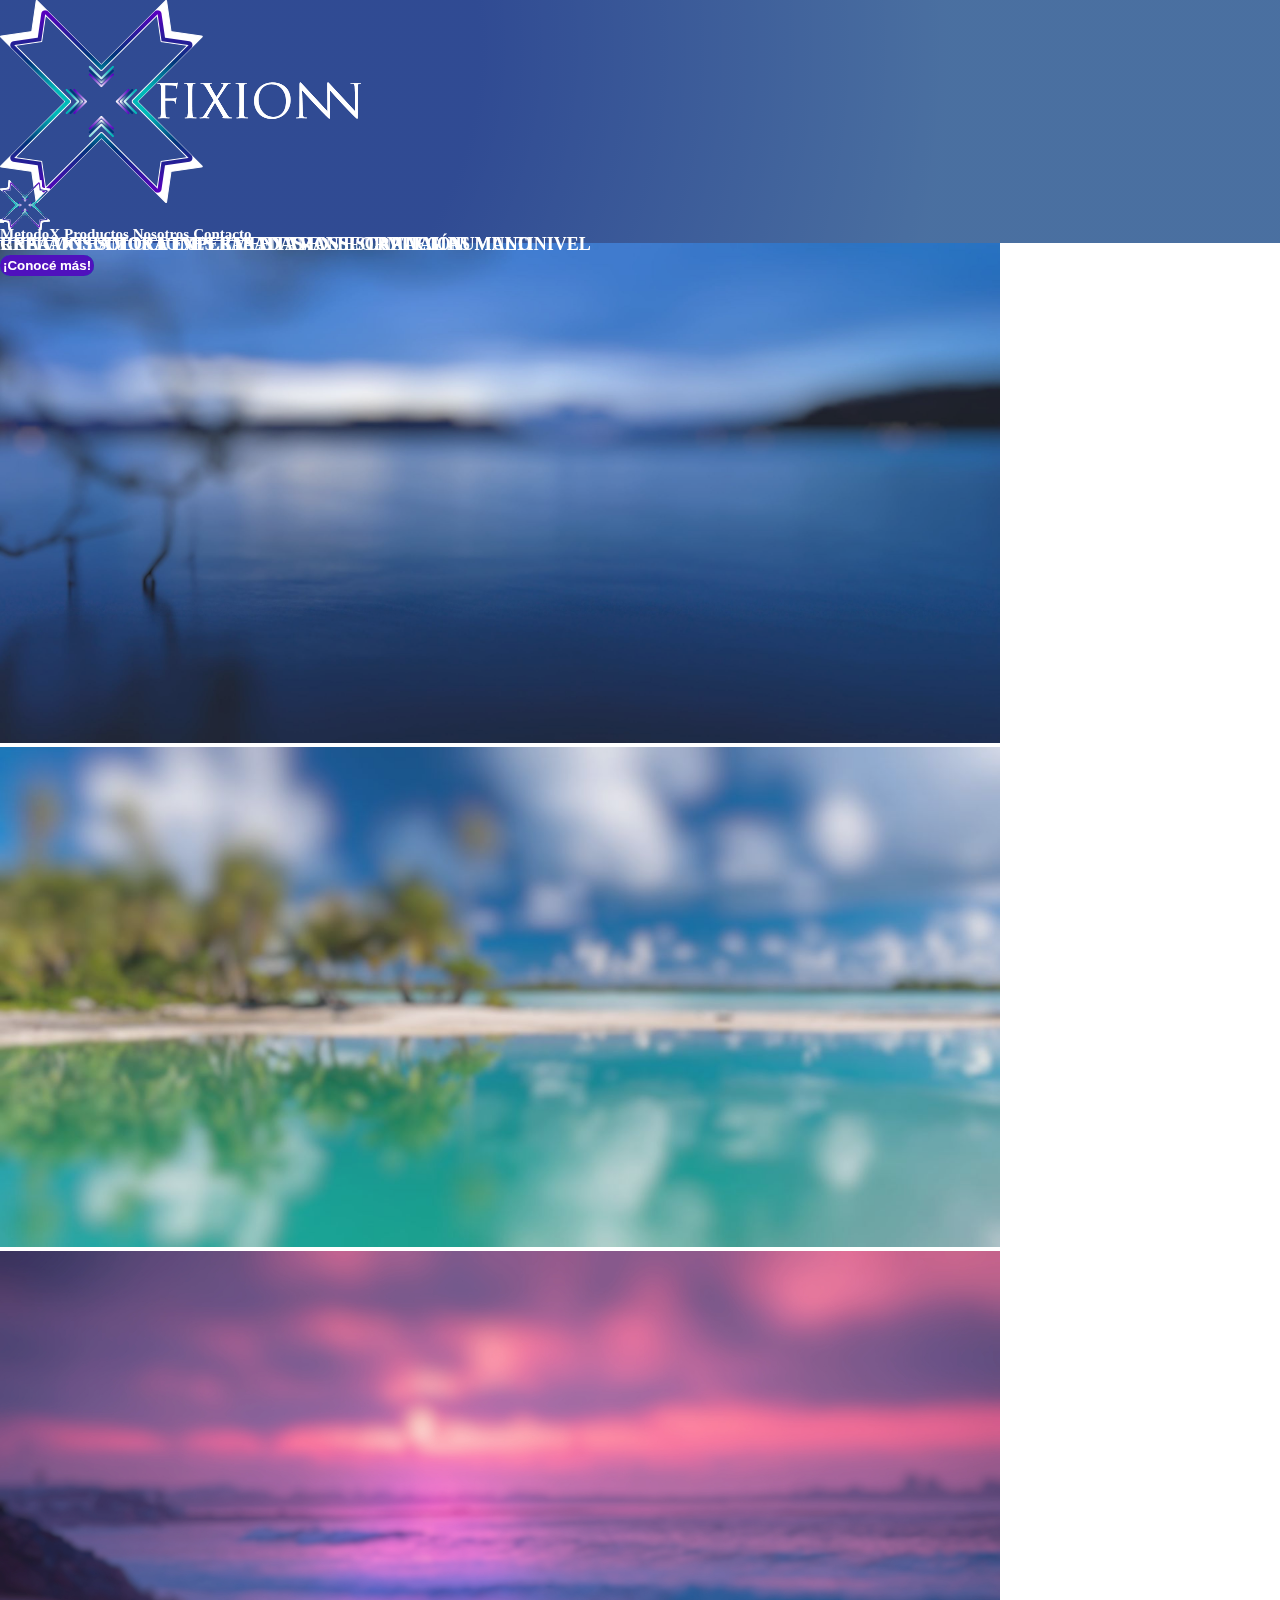
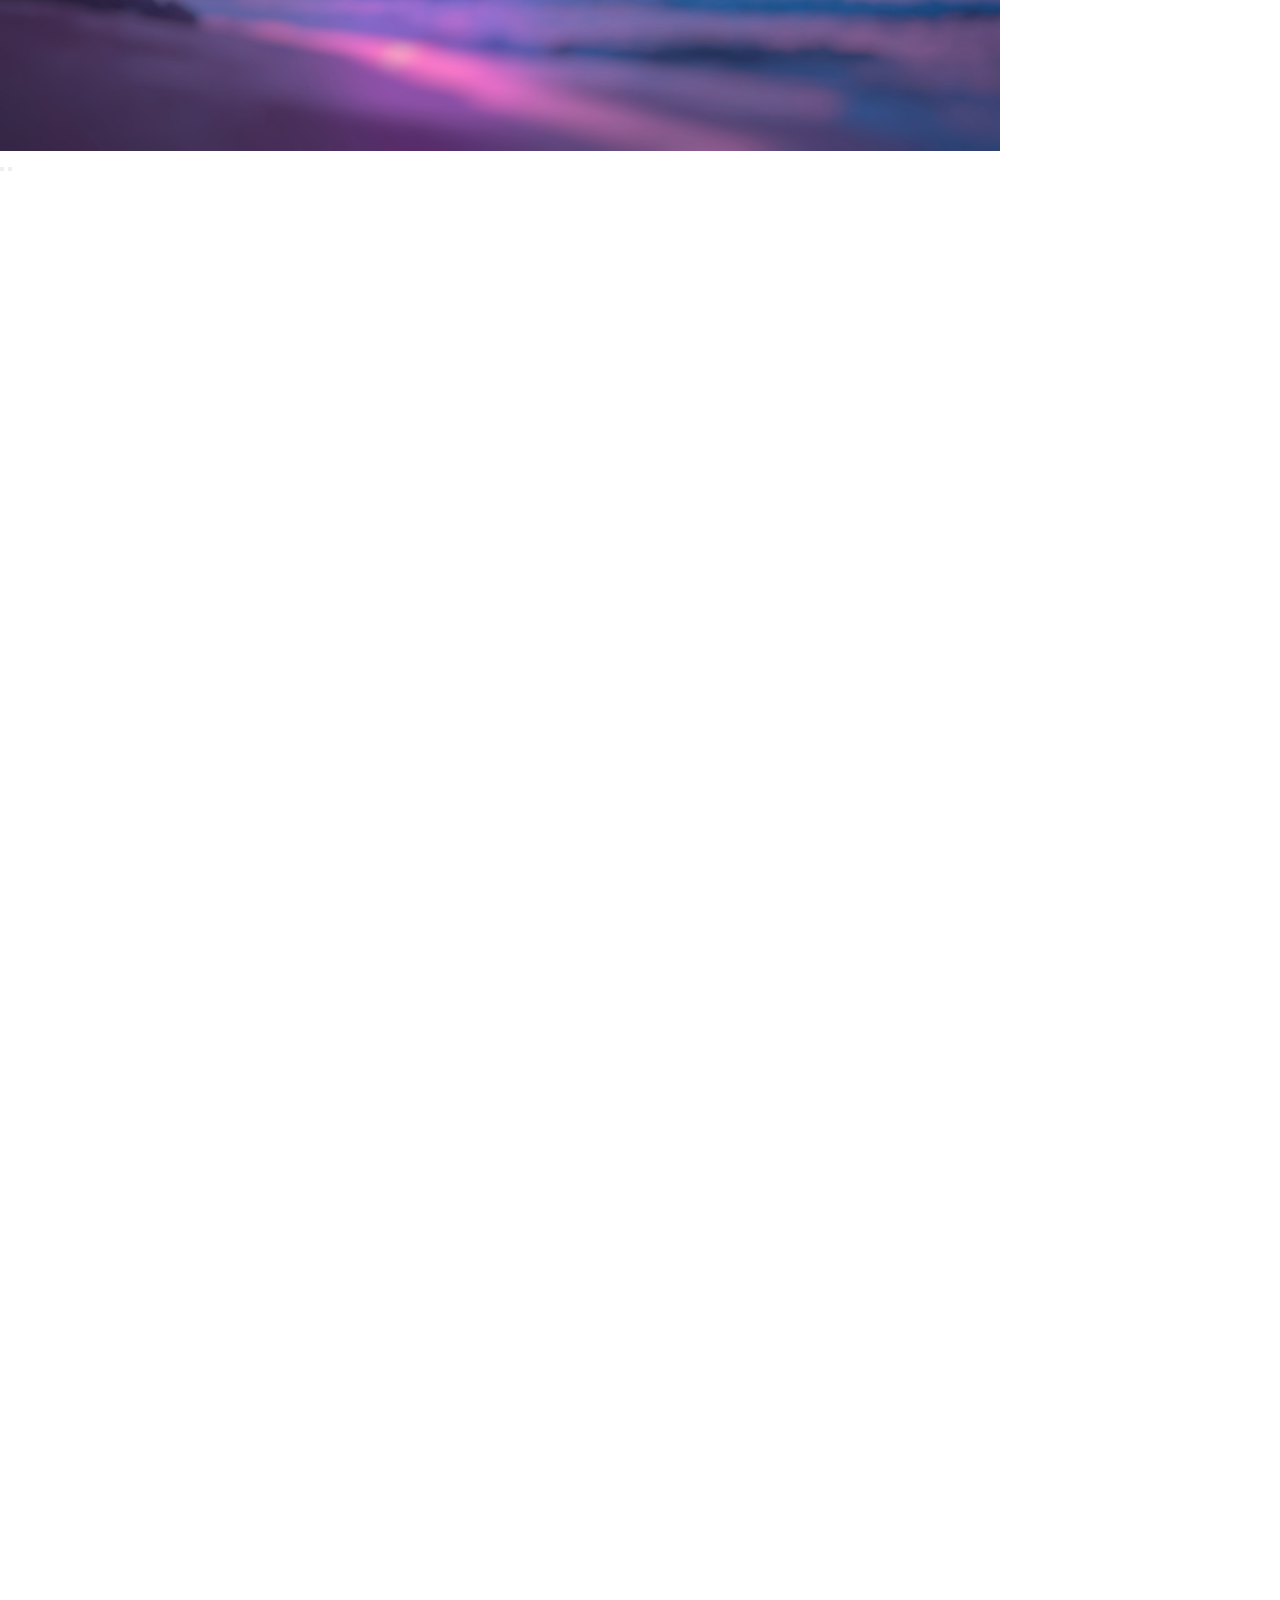
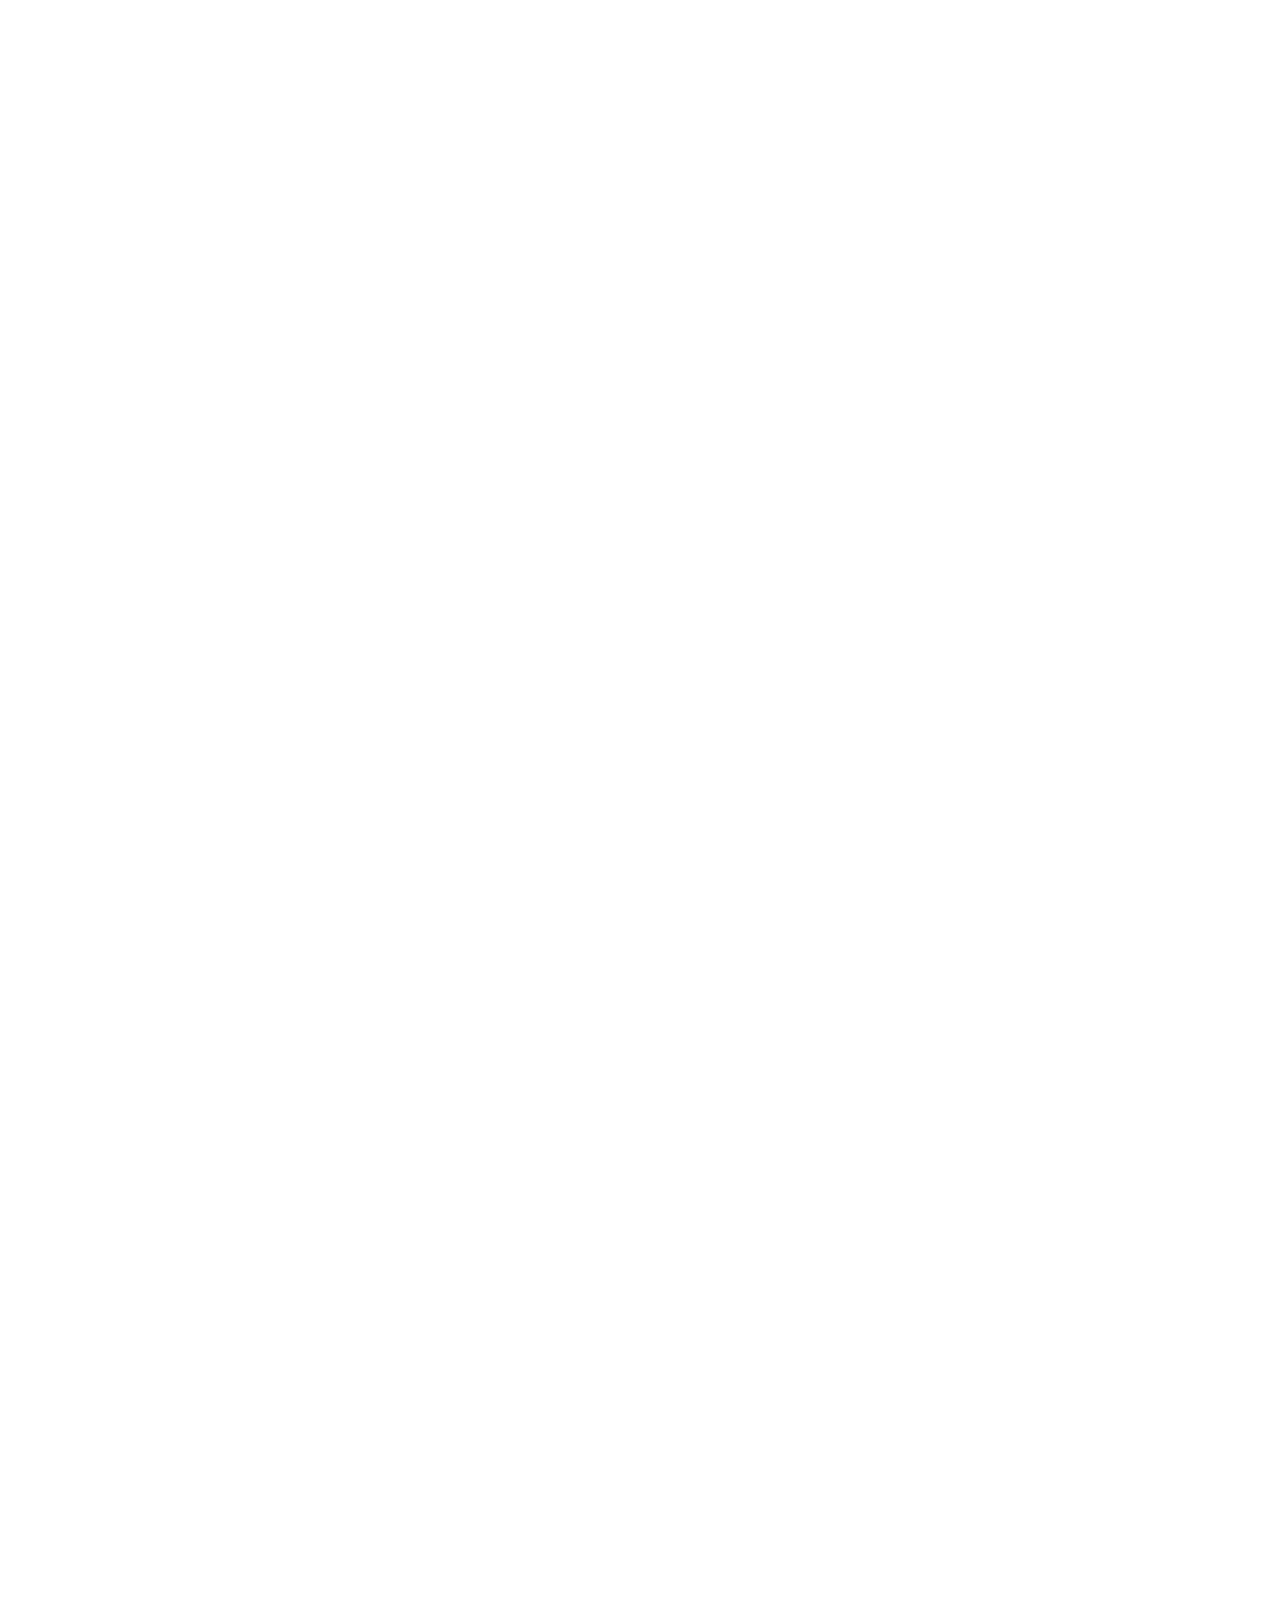
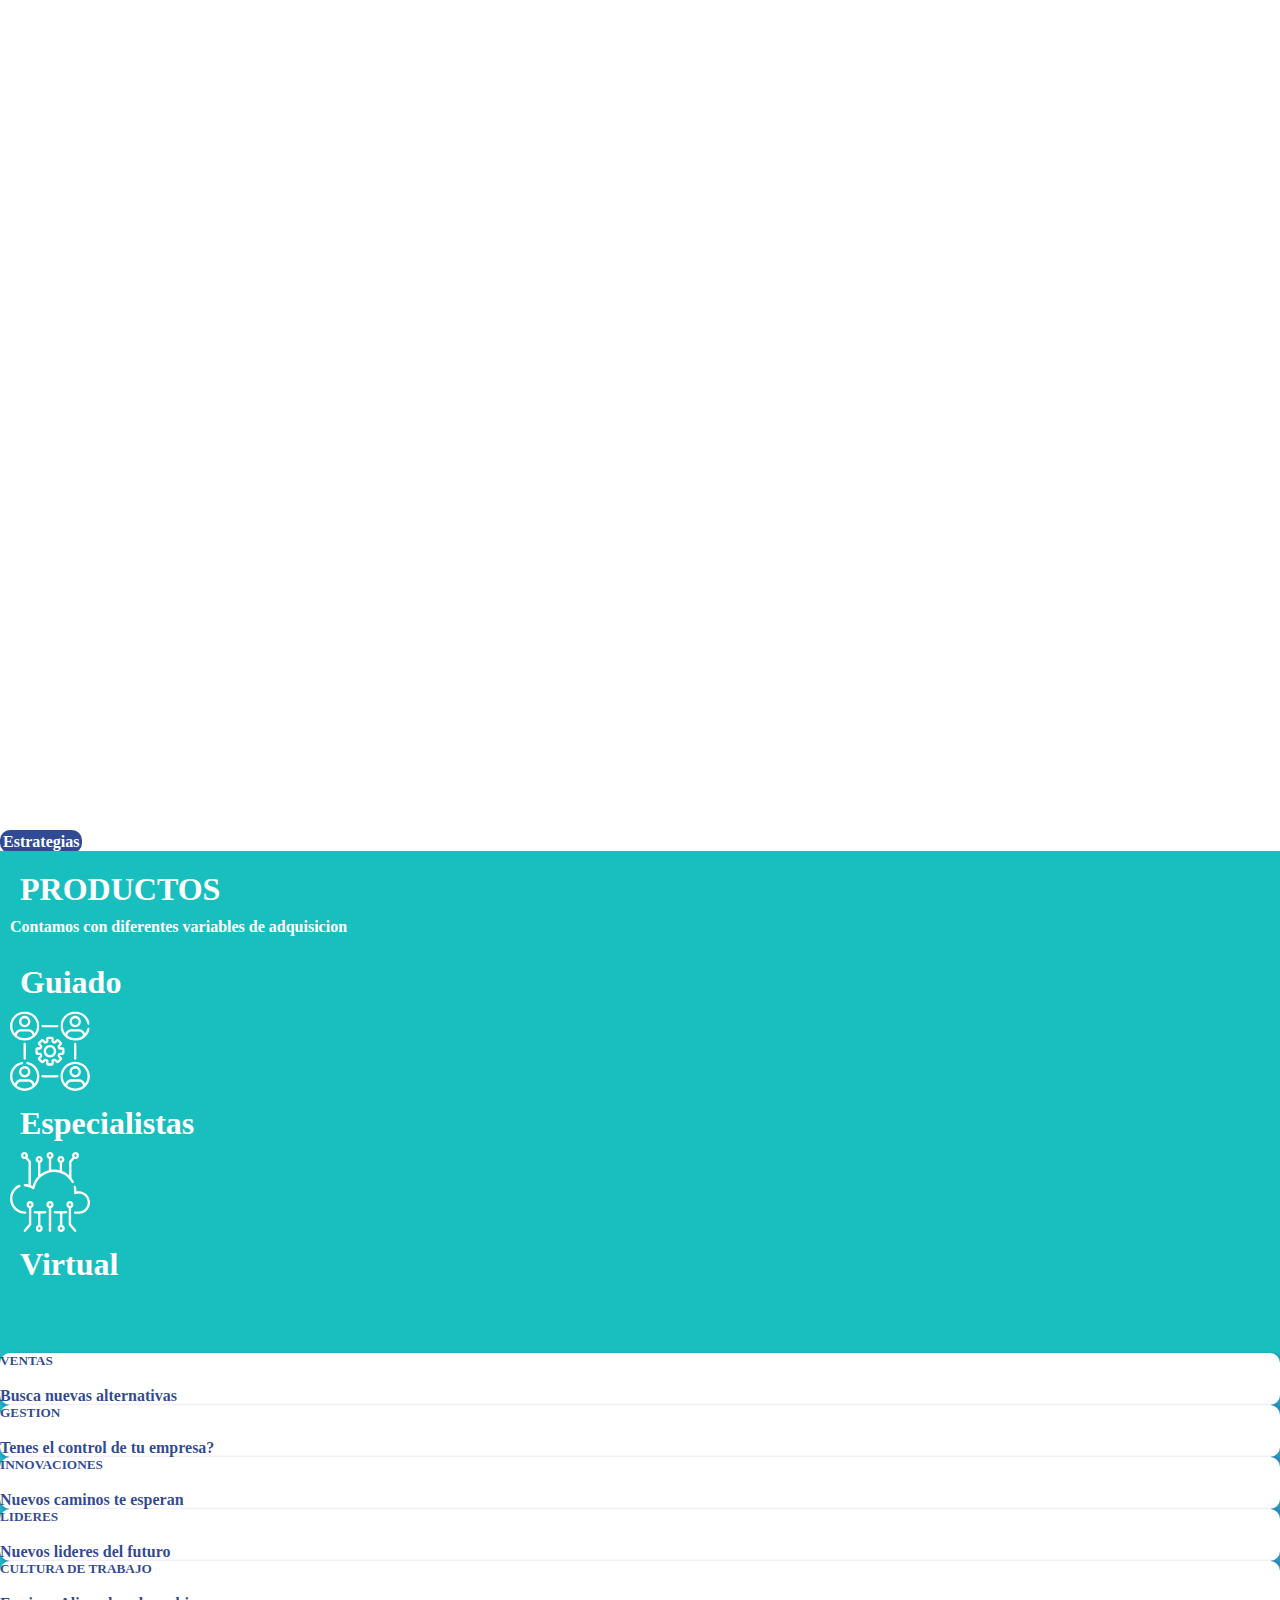
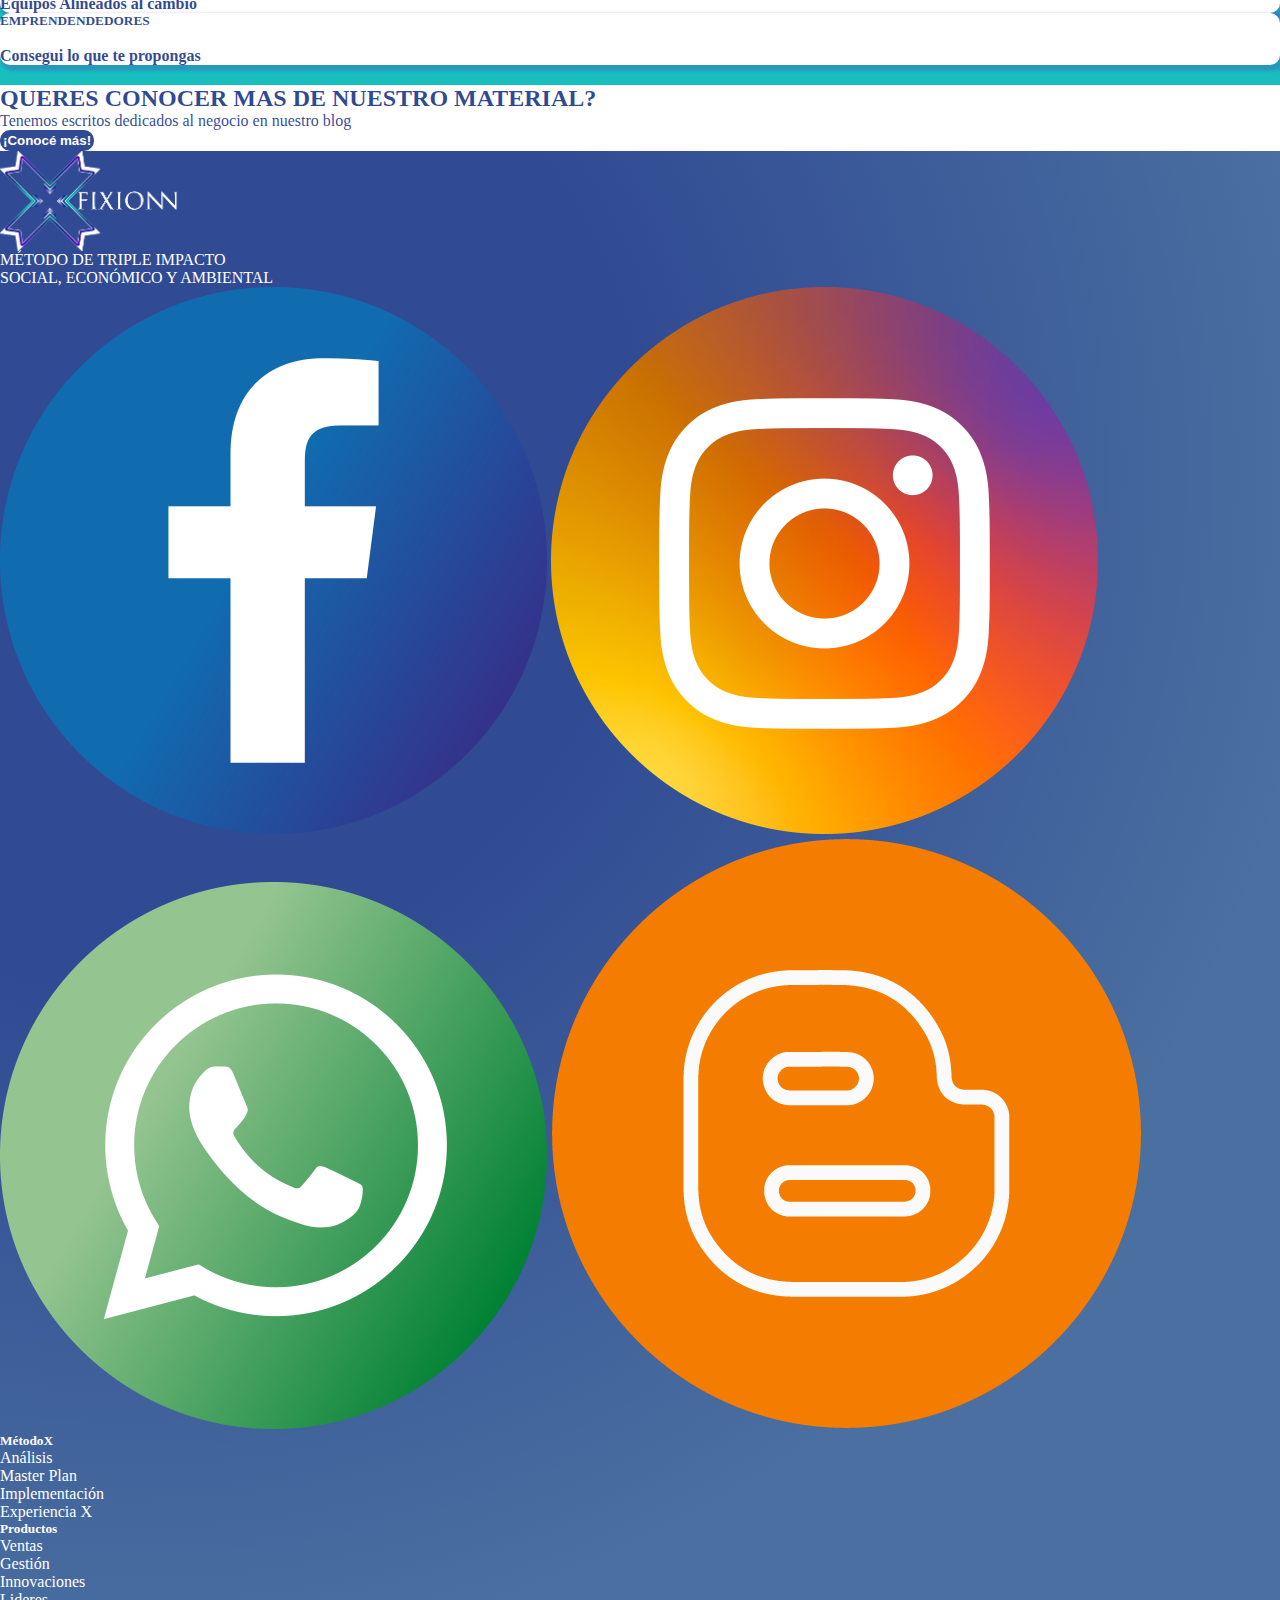
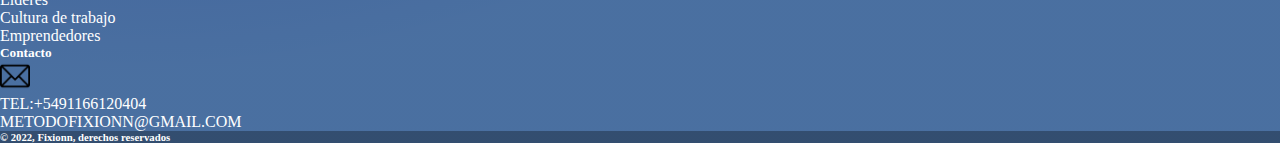
==== commit 48a84037: "ultimas modificaciones para tercera entrega final" ====
--- a/index.html
+++ b/index.html
@@ -13,7 +13,7 @@
     <link rel="stylesheet" href="./assets/css/style.css">
 </head>
 <body class="container-fluid">
-    <nav class="navbar row sticky-top justify-content-evenly navbar-expand-lg bg-light">
+    <nav class="navbar row sticky-top justify-content-evenly navbar-expand-lg">
         <div class="container-fluid row">
             <div class="img-fluid col-5 col-sm-4 col-md-3 col-xl-2">
                 <a href="./index.html"><img class="img-fluid" src="./assets/img/logo letras blancas.png" alt="logo Fixionn"></a>
@@ -36,7 +36,7 @@
             <div class="carousel-inner">
                 <div class="carousel-item active">
                 <div class="text-center align-items-center">
-                    <img src="./assets/img/paisajeAzul.jpg" class="w-100 imgCarousel" alt="imagen carousel productos">
+                    <img src="./assets/img/paisajeAzul.jpg" class="w-100 img-fluid imgCarousel" alt="imagen carousel productos">
                 </div>
                 <div class="carousel-caption">
                     <img src="./assets/img/fixionn ok 2.png" alt="">
@@ -45,7 +45,7 @@
                 </div>
             </div>
             <div class="carousel-item">
-                <img src="./assets/img/paisajeAqua.jpg" class="w-100 imgCarousel" alt="imagen carousel ventas">
+                <img src="./assets/img/paisajeAqua.jpg" class="w-100 img-fluid imgCarousel" alt="imagen carousel ventas">
                 <div class="carousel-caption">  
                     <img src="./assets/img/fixionn ok 2.png" alt="">
                     <p>Creamos soluciones basadas en el capital humano</p>
@@ -53,7 +53,7 @@
                 </div>
             </div>
             <div class="carousel-item">
-                <img src="./assets/img/paisajeVioleta.jpg" class="w-100 imgCarousel" alt="imagen carousel gestion">
+                <img src="./assets/img/paisajeVioleta.jpg" class="w-100 img-fluid imgCarousel" alt="imagen carousel gestion">
                 <div class="carousel-caption"> 
                     <img src="./assets/img/fixionn ok 2.png" alt="">
                     <p>Replanteamos e implementamos estrategias multinivel</p>
@@ -62,17 +62,17 @@
             </div>
             <button class="carousel-control-prev" type="button" data-bs-target="#carouselExampleDark" data-bs-slide="prev">
                 <span class="carousel-control-prev-icon" aria-hidden="true"></span>
-                <span class="visually-hidden">Previous</span>
+                <span class="visually-hidden"></span>
             </button>
             <button class="carousel-control-next" type="button" data-bs-target="#carouselExampleDark" data-bs-slide="next">
                 <span class="carousel-control-next-icon" aria-hidden="true"></span>
-                <span class="visually-hidden">Next</span>
+                <span class="visually-hidden"></span>
             </button>
         </div>
     </header>
     <main>
-        <div class="row justify-content-around align-items-center tarjetaIndex m-1" data-aos="fade-right" data-aos-duration="1000">
-            <div class="col-8 col-md-5 m-1 align-items-center">
+        <div class="row justify-content-around align-items-center tarjetaIndex" data-aos="fade-right" data-aos-duration="1000">
+            <div class="col-8 col-md-5 mt-1 mb-1 align-items-center">
                 <a href="/pages/contacto.html"><img src="./assets/img/transformacion1.png" class="card-img-top m-1" alt="imagen MetodoX"></a>
             </div>
             <div class="col-12 col-md-5 text-justify m-3">
@@ -92,7 +92,7 @@
             </div>
         </div>
     </main>
-    <section class="row sectionProductos justify-content-center align-items-center">
+    <section class="row sectionProductosIndex justify-content-center align-items-center">
         <div class="col-12 tarjetaTitulo text-uppercase text-center">
             <h4>PRODUCTOS</h4>
             <p>Contamos con diferentes variables de adquisicion</p>
@@ -146,11 +146,11 @@
             </div>
         </div>
     </section>
-    <section class="sectionBlog row">
-        <div class="col-12 text-center m-3">
-            <p class="tituloBlog">Queres conocer mas de nuestro material?</p>
+    <section class="sectionBlog text center row">
+        <div class="col-12 text-center mt-3 mb-3">
+            <h6 class="tituloBlog">Queres conocer mas de nuestro material?</h6>
             <p>Tenemos escritos dedicados al negocio en nuestro blog</p>
-            <a href="https://fixionn.blogspot.com/" target=”_blank”><button class="btnf-primario col-4 col-md-2">¡Conocé más!</button></a>
+            <a href="https://fixionn.blogspot.com/" target=”_blank”><button class="btnf-primario col-4 col-md-2 m-3">¡Conocé más!</button></a>
         </div>
     </section>
     <footer class="row fondoFooter text-center">
@@ -161,8 +161,8 @@
                 <a href="./index.html"><img src="./assets/img/logo letras blancas.png" height="100" alt="logo Fixionn"></a>
             </div>
             <div class="slogan">
-                <a href="./pages/nosotros.html"><p class="text-center">METODO DE TRIPLE IMPACTO</p></a>
-                <p class="text-center">Social, Economico y Ambiental</p>
+                <a href="./pages/nosotros.html"><p class="text-center">MÉTODO DE TRIPLE IMPACTO</p></a>
+                <p class="text-center">Social, Económico y Ambiental</p>
             </div>
             <div class="p-2">
                 <a href="https://es-la.facebook.com/" target=”_blank”><img class="img-fluid col-1" data-bs-target="_blank" src="./assets/img/facebookRedondo.png" alt="Logo Facebook redireccion"></a>
@@ -172,10 +172,10 @@
             </div>
             </div>
             <div class="col-lg-3 col-md-6 mb-4 mt-4 mb-md-0 align-items-center">
-                <h5 class="text-uppercase mb-4">MetodoX</h5>
+                <h5 class="text-uppercase mb-4">MétodoX</h5>
                 <ul class="list-unstyled">
                     <li class="mb-2">
-                        <a href="./pages/metodox.html">Analisis</a>
+                        <a href="./pages/metodox.html">Análisis</a>
                     </li>
                     <li class="mb-2">
                         <a href="./pages/metodox.html">Master Plan</a>
--- a/assets/css/style.css
+++ b/assets/css/style.css
@@ -7,6 +7,12 @@
 
 .fondo {
   background-image: linear-gradient(156.8deg, rgba(30, 144, 231, 0.5) 27.1%, rgba(67, 101, 225, 0.5) 77.8%); }
+
+main {
+  overflow: hidden; }
+
+section {
+  overflow: hidden; }
 
 .navbar {
   background-image: radial-gradient(circle farthest-corner at 10% 20%, rgba(0, 33, 122, 0.811) 30%, rgba(0, 53, 122, 0.711) 70.2%); }
@@ -132,33 +138,33 @@
     background-color: rgba(0, 33, 122, 0.811);
     color: white; }
 
-.sectionProductos {
-  background-color: rgba(0, 33, 122, 0.811);
+.sectionProductosIndex {
+  background-color: rgba(0, 184, 184, 0.9);
   color: white;
   font-weight: bold; }
-  .sectionProductos .tarjetaTitulo {
+  .sectionProductosIndex .tarjetaTitulo {
     margin-bottom: 50px;
     padding: 10px; }
-    .sectionProductos .tarjetaTitulo h4 {
+    .sectionProductosIndex .tarjetaTitulo h4 {
       font-size: xx-large;
       font-weight: bolder;
       margin: 10px; }
-  .sectionProductos .cardsProd {
+  .sectionProductosIndex .cardsProd {
     width: 100%;
     margin: auto;
     color: rgba(0, 33, 122, 0.811);
     margin-bottom: 20px; }
-    .sectionProductos .cardsProd .cardProductosIndex {
+    .sectionProductosIndex .cardsProd .cardProductosIndex {
       background-color: white;
       border-radius: 10px;
       -webkit-box-shadow: 3px 3px 3px 3px rgba(88, 0, 191, 0.2);
       -moz-box-shadow: 3px 3px 3px 3px rgba(88, 0, 191, 0.2);
       box-shadow: 3px 3px 3px 3px rgba(88, 0, 191, 0.2); }
-      .sectionProductos .cardsProd .cardProductosIndex:hover {
+      .sectionProductosIndex .cardsProd .cardProductosIndex:hover {
         transform: scale(0.9, 0.9);
         background-color: rgba(88, 0, 191, 0.9);
         color: white; }
-      .sectionProductos .cardsProd .cardProductosIndex h5 {
+      .sectionProductosIndex .cardsProd .cardProductosIndex h5 {
         font-weight: bolder; }
 
 .sectionBlog {
@@ -171,6 +177,10 @@
   .sectionBlog .tituloBlog {
     font-size: x-large;
     text-transform: uppercase; }
+
+.metodoHeader {
+  background-color: rgba(0, 33, 122, 0.811);
+  color: white; }
 
 .cardMetodoX {
   border-radius: 10px;
@@ -198,6 +208,18 @@
   flex-direction: column;
   margin: 0 auto;
   align-items: center; }
+
+.cardProductos {
+  background-color: rgba(0, 33, 122, 0.811);
+  color: white; }
+
+.sectionProductos {
+  background-color: rgba(0, 184, 184, 0.9); }
+  .sectionProductos .formProducto {
+    display: flex;
+    flex-direction: column;
+    margin: 0 auto;
+    align-items: center; }
 
 .cardNosotros {
   border-bottom: 10px ridge rgba(0, 33, 122, 0.811); }
@@ -238,15 +260,3 @@
     font-size: 30px; }
   .cardNosotros p {
     font-size: 30px; } }
-
-.cardProductos {
-  background-color: rgba(0, 33, 122, 0.811);
-  color: white; }
-
-.sectionProductos {
-  background-color: rgba(0, 184, 184, 0.9); }
-  .sectionProductos .formProducto {
-    display: flex;
-    flex-direction: column;
-    margin: 0 auto;
-    align-items: center; }
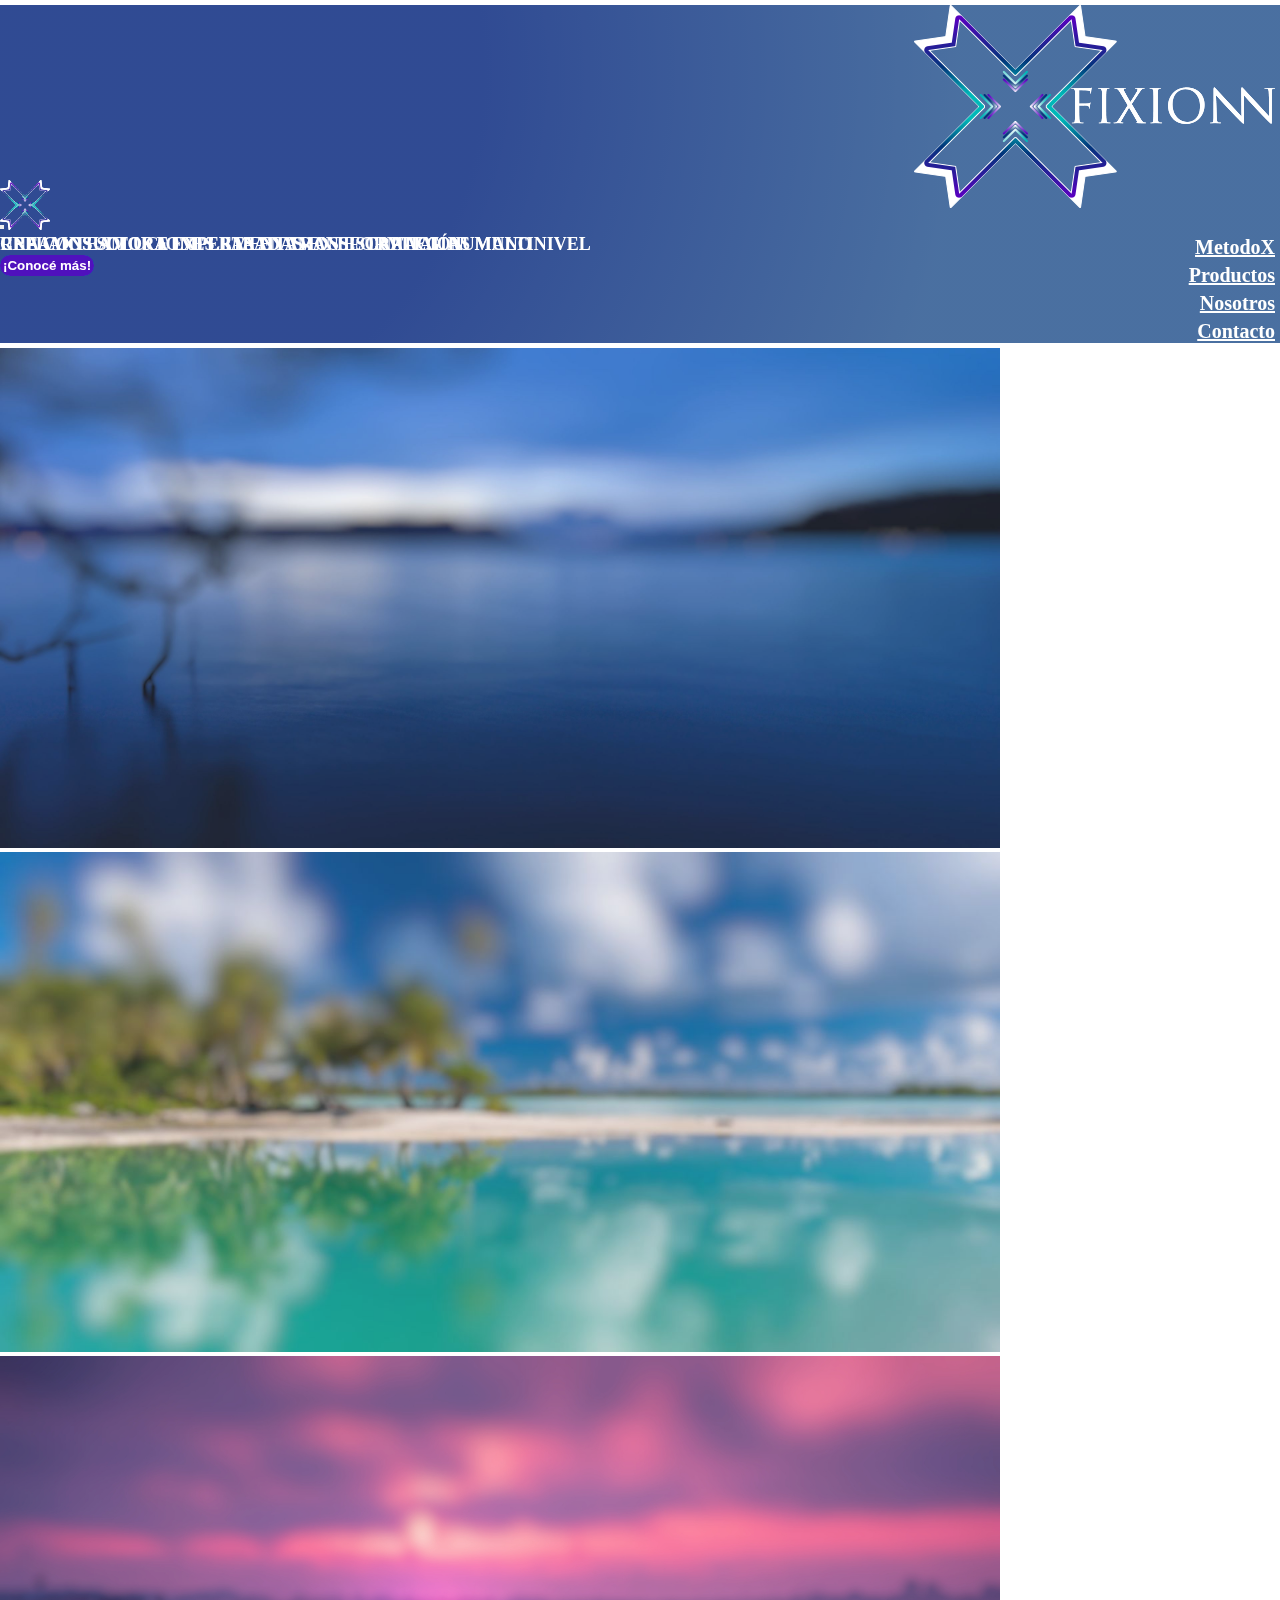
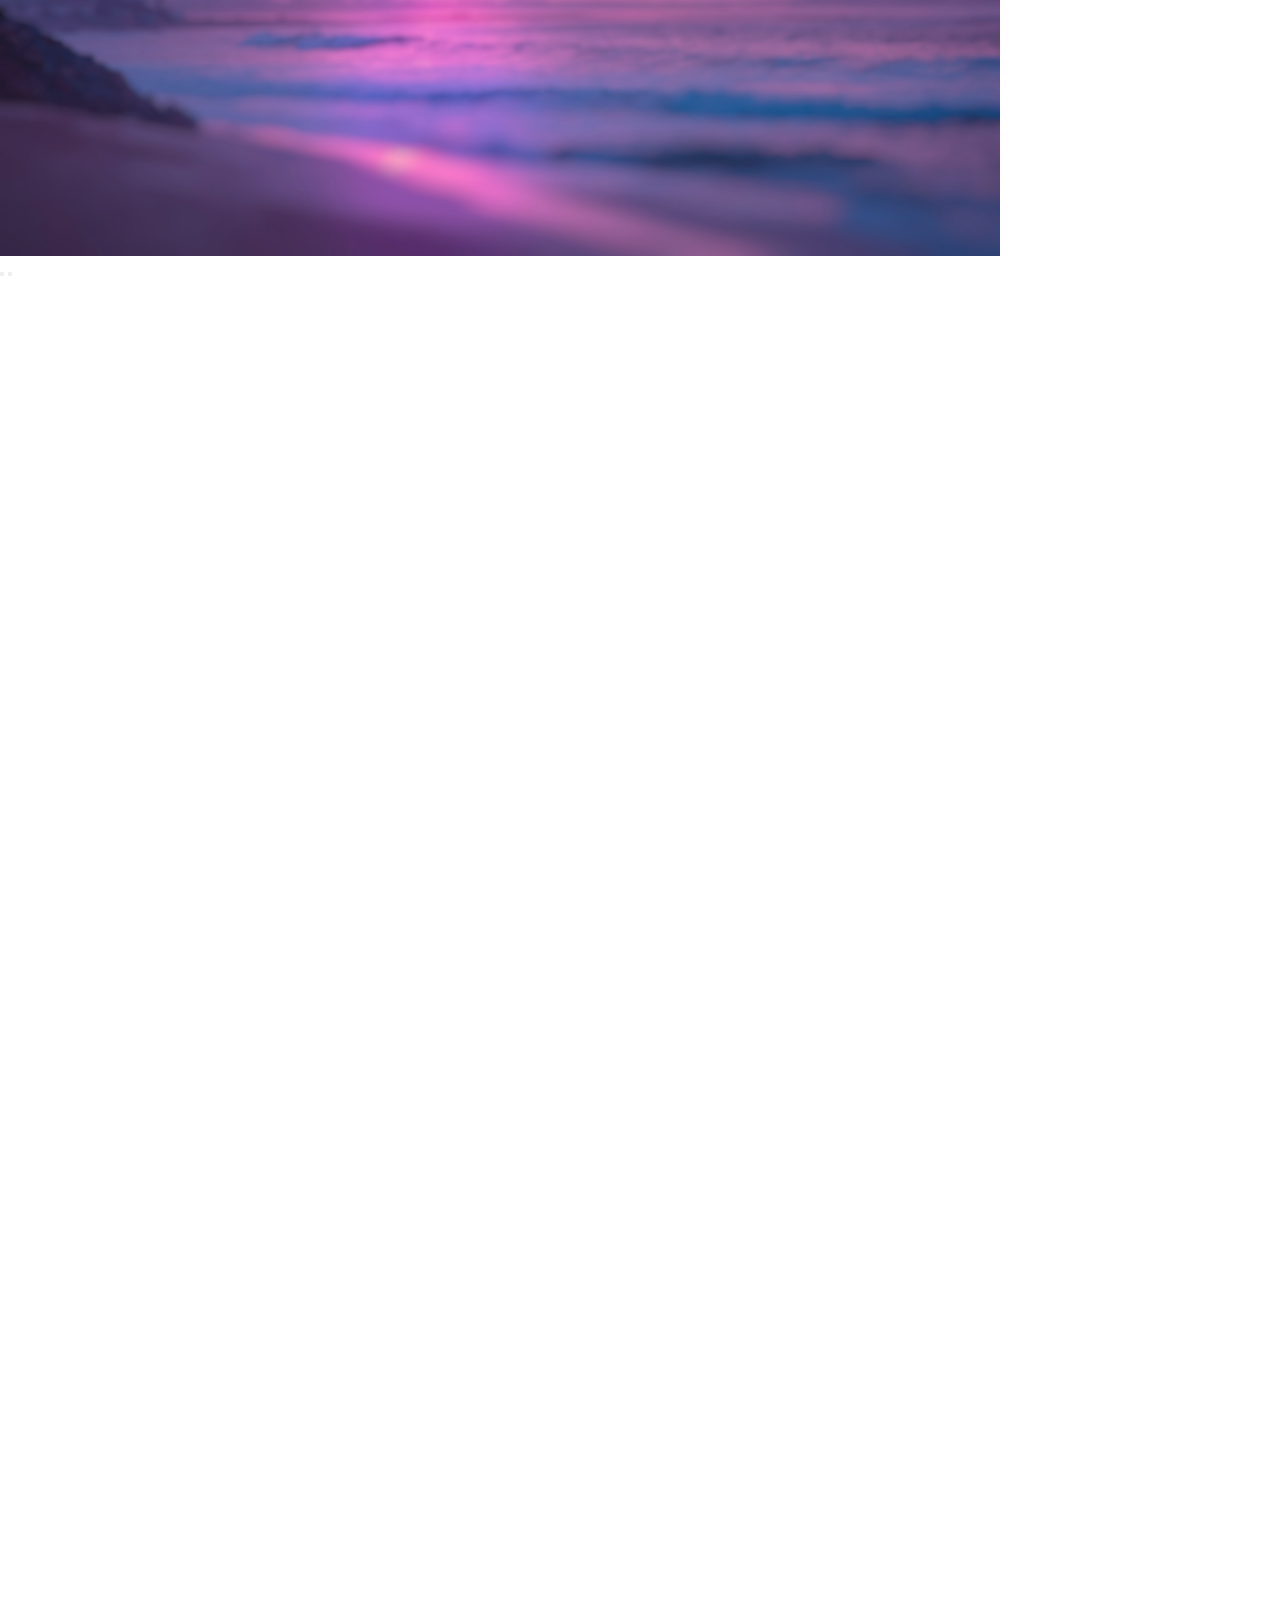
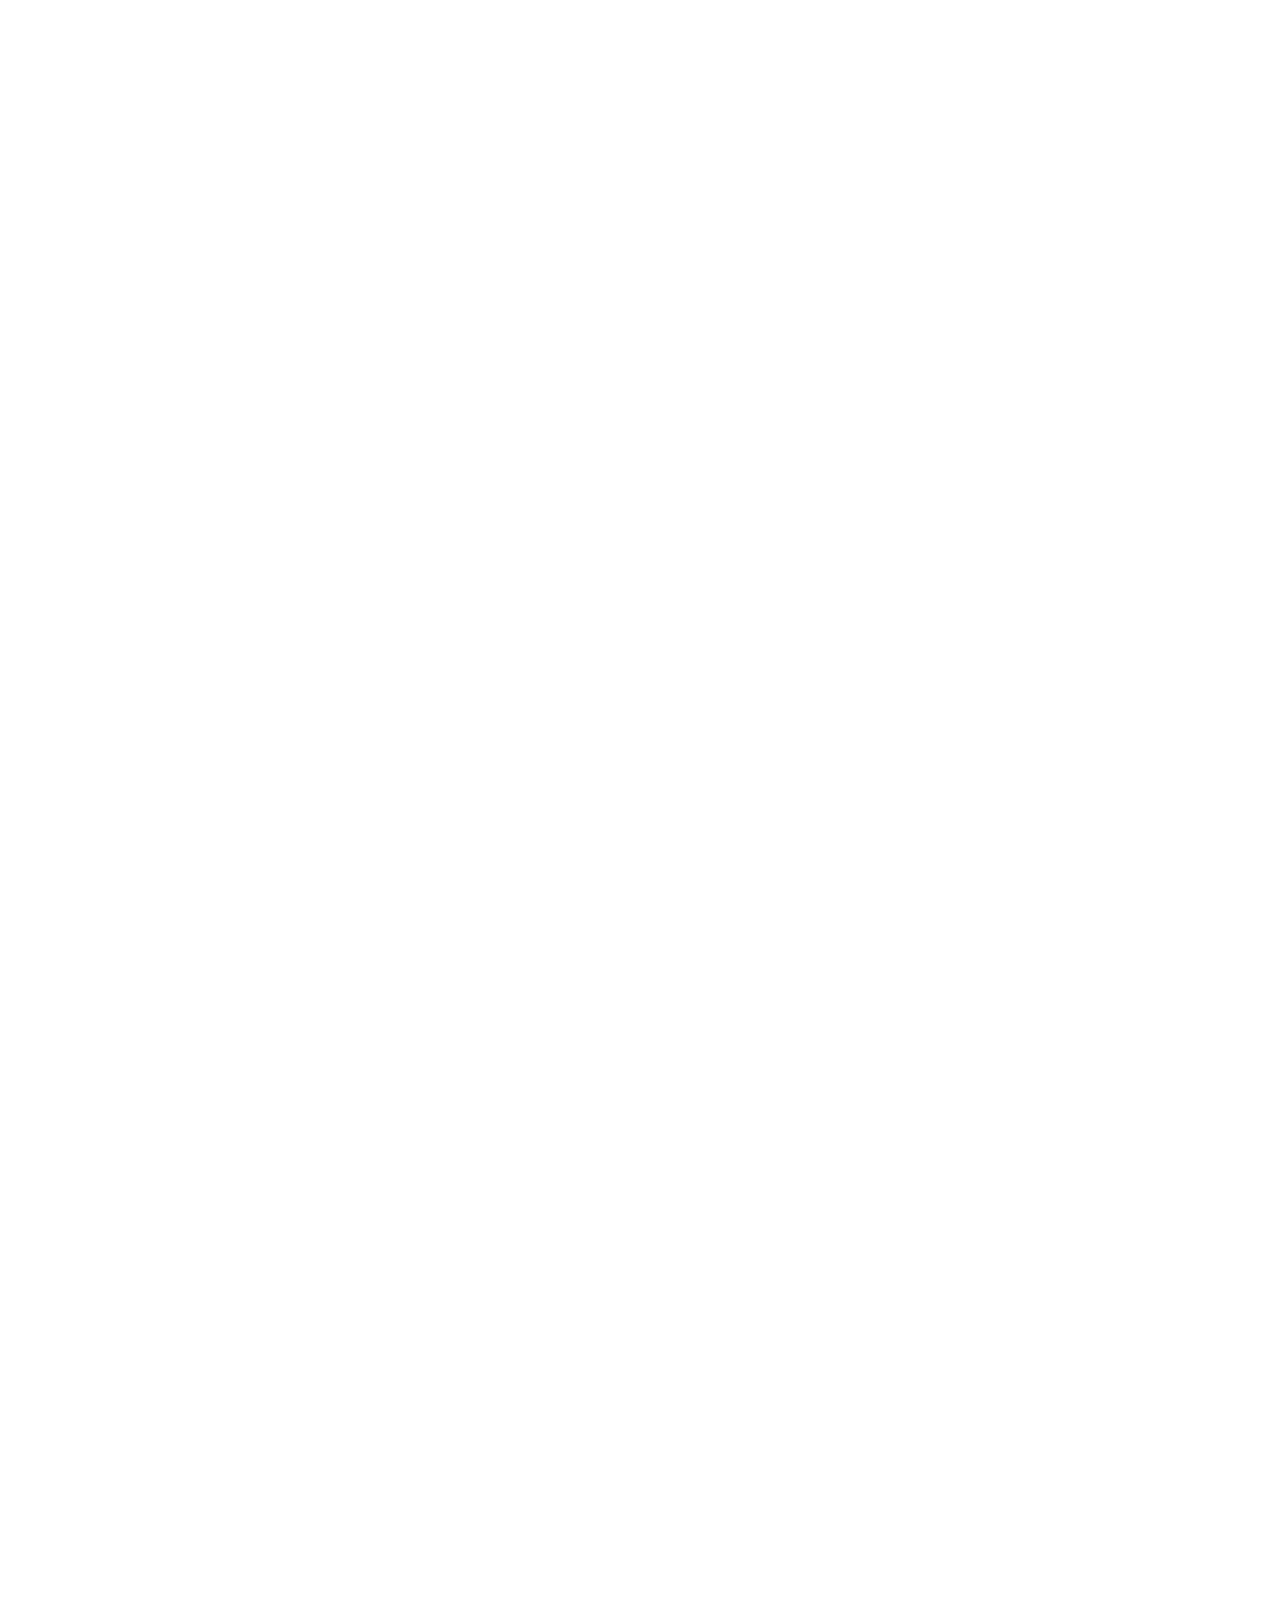
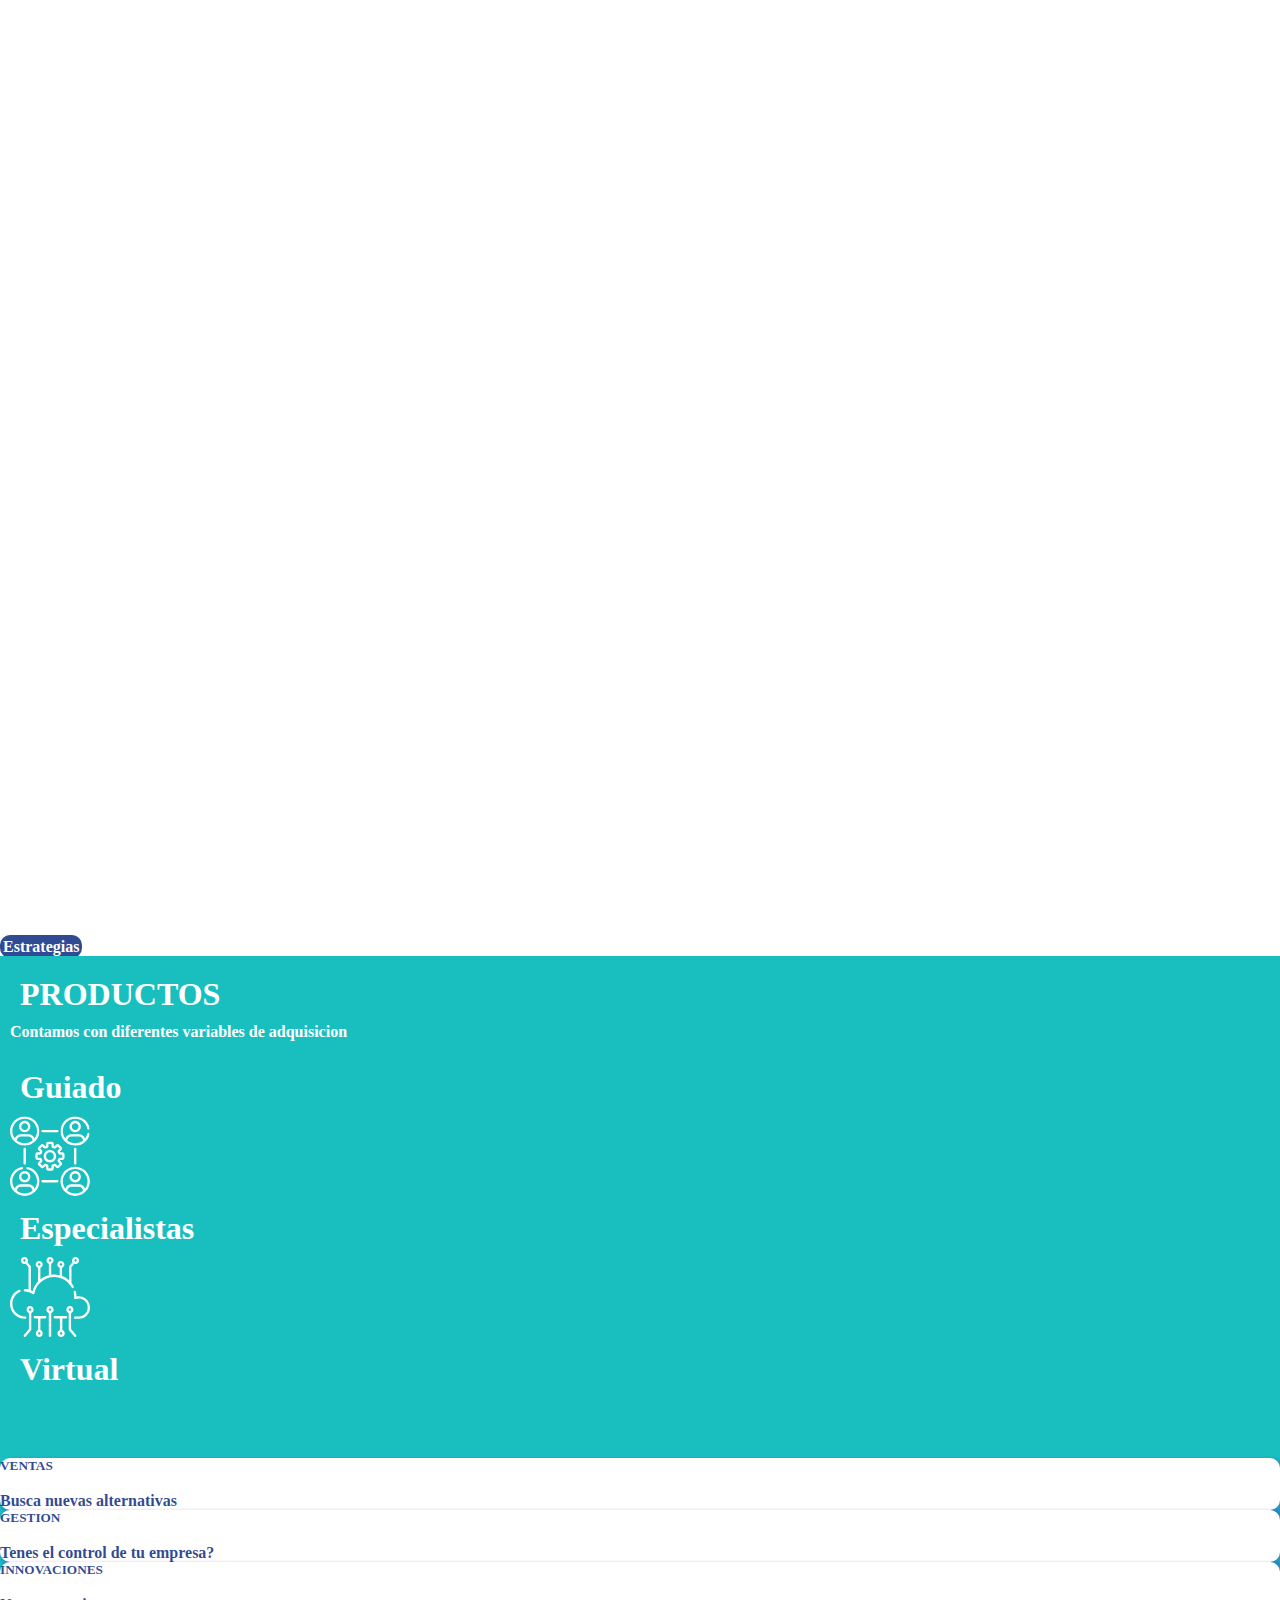
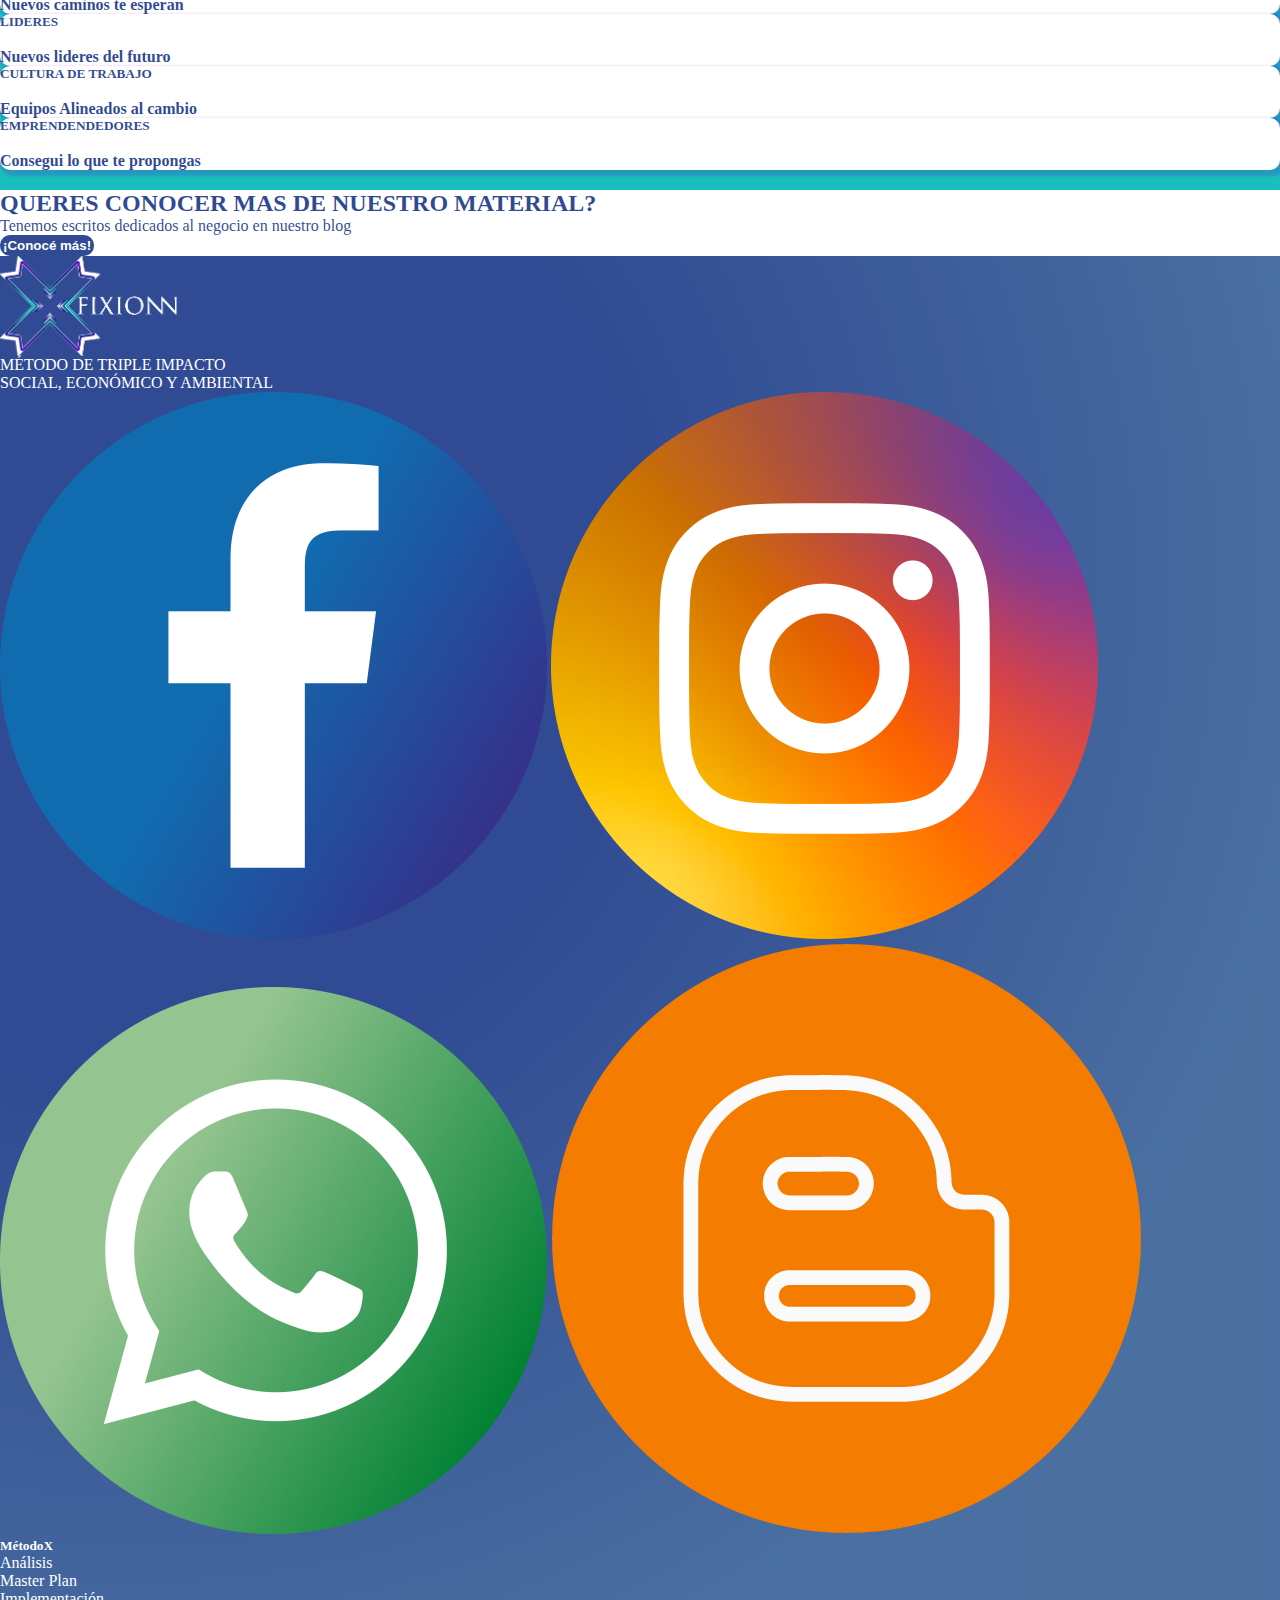
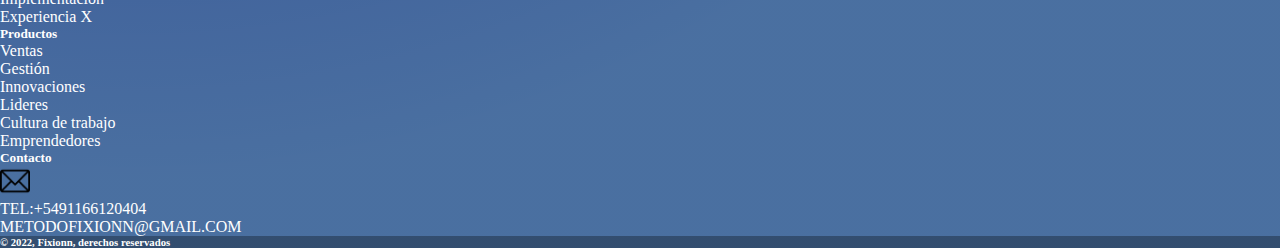
==== commit f5f33a97: "Ultimas modificaciones" ====
--- a/index.html
+++ b/index.html
@@ -22,7 +22,7 @@
             <span class="navbar-toggler-icon"></span>
             </button>
             <div class="col-4 collapse navbar-collapse  justify-content-end" id="navbarNavAltMarkup">
-                <div class="navbar-nav" data-aos="zoom-in-up" data-aos-duration="1000">
+                <div class="navbar-nav" data-aos="zoom-in-up" data-aos-duration="500">
                     <a class="nav-link"  href="./pages/metodox.html">MetodoX</a>
                     <a class="nav-link" href="./pages/productos.html">Productos</a>
                     <a class="nav-link" href="./pages/nosotros.html">Nosotros</a>
@@ -40,7 +40,7 @@
                 </div>
                 <div class="carousel-caption">
                     <img src="./assets/img/fixionn ok 2.png" alt="">
-                    <p>Una consultora experta en transformación</p>
+                    <h1>Una consultora experta en transformación</h1>
                     <a href="./pages/contacto.html"><button class="btnf-primario col-4 col-md-2">¡Conocé más!</button></a>
                 </div>
             </div>
@@ -48,7 +48,7 @@
                 <img src="./assets/img/paisajeAqua.jpg" class="w-100 img-fluid imgCarousel" alt="imagen carousel ventas">
                 <div class="carousel-caption">  
                     <img src="./assets/img/fixionn ok 2.png" alt="">
-                    <p>Creamos soluciones basadas en el capital humano</p>
+                    <h2>Creamos soluciones basadas en el capital humano</h2>
                     <a href="./pages/contacto.html"><button class="btnf-secundario col-4 col-md-2">¡Conocé más!</button></a>
                 </div>
             </div>
@@ -56,7 +56,7 @@
                 <img src="./assets/img/paisajeVioleta.jpg" class="w-100 img-fluid imgCarousel" alt="imagen carousel gestion">
                 <div class="carousel-caption"> 
                     <img src="./assets/img/fixionn ok 2.png" alt="">
-                    <p>Replanteamos e implementamos estrategias multinivel</p>
+                    <h3>Replanteamos e implementamos estrategias multinivel</h3>
                     <a href="./pages/contacto.html"><button class="btnf-terciario col-4 col-md-2">¡Conocé más!</button></a>
                 </div>
             </div>
@@ -70,18 +70,18 @@
             </button>
         </div>
     </header>
-    <main>
+    <main class="mainIndex">
         <div class="row justify-content-around align-items-center tarjetaIndex" data-aos="fade-right" data-aos-duration="1000">
             <div class="col-8 col-md-5 mt-1 mb-1 align-items-center">
                 <a href="/pages/contacto.html"><img src="./assets/img/transformacion1.png" class="card-img-top m-1" alt="imagen MetodoX"></a>
             </div>
             <div class="col-12 col-md-5 text-justify m-3">
-                <h2 class="m-3">Desde hace 5 años ayudamos a organizaciones a lograr resultados de negocio tangibles centralizando sus soluciones en las personas y su capacidad transformadora</h2>
+                <p class="m-3">Desde hace 5 años ayudamos a organizaciones a lograr resultados de negocio tangibles centralizando sus soluciones en las personas y su capacidad transformadora</p>
             </div>
         </div>
         <div class="row justify-content-around align-items-center tarjetaIndexSecundaria m-1" data-aos="fade-left" data-aos-duration="1000">
             <div class="col-12 col-md-5 text-justify m-3">
-                <h3 class="m-3">Guiamos e impulsamos a las organizaciones en sus procesos de transformación a través de 4 etapas</h3>
+                <p class="m-3">Guiamos e impulsamos a las organizaciones en sus procesos de transformación a través de 4 etapas</p>
             </div>
             <div class="col-12 col-md-6 m-1 align-items-center">
                 <a href="/pages/contacto.html"><img src="./assets/img/metodox.png" class="card-img-top m-1" alt="imagen MetodoX"></a>
--- a/assets/css/style.css
+++ b/assets/css/style.css
@@ -8,25 +8,24 @@
 .fondo {
   background-image: linear-gradient(156.8deg, rgba(30, 144, 231, 0.5) 27.1%, rgba(67, 101, 225, 0.5) 77.8%); }
 
-main {
-  overflow: hidden; }
-
-section {
-  overflow: hidden; }
-
 .navbar {
   background-image: radial-gradient(circle farthest-corner at 10% 20%, rgba(0, 33, 122, 0.811) 30%, rgba(0, 53, 122, 0.711) 70.2%); }
   .navbar a {
     color: white;
     font-family: "El+Messiri:wght";
-    font-size: 15px;
-    font-weight: 600; }
+    font-size: 20px;
+    font-weight: 600;
+    margin: 5px;
+    display: flex;
+    justify-content: end; }
     .navbar a:hover {
       transform: scale(0.9, 0.9);
       color: rgba(0, 184, 184, 0.9); }
-  .navbar button:hover {
-    transform: scale(0.9, 0.9);
-    box-shadow: 3px 3px 3px 3px #00217a; }
+  .navbar button {
+    justify-content: center; }
+    .navbar button:hover {
+      transform: scale(0.9, 0.9);
+      box-shadow: 3px 3px 3px 3px #00217a; }
 
 .header {
   color: rgba(0, 33, 122, 0.811);
@@ -103,6 +102,9 @@
   .fondoFooter .pieCopyrigth {
     background: rgba(1, 1, 1, 0.3); }
 
+.mainIndex {
+  overflow: hidden; }
+
 .carousel {
   width: 100%;
   overflow: hidden; }
@@ -114,7 +116,17 @@
     top: 20%;
     z-index: 1;
     font-weight: 500; }
-    .carousel .carousel-caption p {
+    .carousel .carousel-caption h1 {
+      text-transform: uppercase;
+      color: white;
+      font-weight: bolder;
+      font-size: large; }
+    .carousel .carousel-caption h2 {
+      text-transform: uppercase;
+      color: white;
+      font-weight: bolder;
+      font-size: large; }
+    .carousel .carousel-caption h3 {
       text-transform: uppercase;
       color: white;
       font-weight: bolder;
@@ -124,21 +136,22 @@
 
 .tarjetaIndex {
   border-bottom: 3px solid #00217a; }
-  .tarjetaIndex h2 {
+  .tarjetaIndex p {
     font-size: 30px;
     color: rgba(0, 33, 122, 0.811); }
-    .tarjetaIndex h2:hover {
+    .tarjetaIndex p:hover {
       background-color: rgba(0, 33, 122, 0.811);
       color: white; }
 
-.tarjetaIndexSecundaria h3 {
+.tarjetaIndexSecundaria p {
   font-size: 30px;
   color: rgba(0, 33, 122, 0.811); }
-  .tarjetaIndexSecundaria h3:hover {
+  .tarjetaIndexSecundaria p:hover {
     background-color: rgba(0, 33, 122, 0.811);
     color: white; }
 
 .sectionProductosIndex {
+  overflow: hidden;
   background-color: rgba(0, 184, 184, 0.9);
   color: white;
   font-weight: bold; }
@@ -160,6 +173,8 @@
       -webkit-box-shadow: 3px 3px 3px 3px rgba(88, 0, 191, 0.2);
       -moz-box-shadow: 3px 3px 3px 3px rgba(88, 0, 191, 0.2);
       box-shadow: 3px 3px 3px 3px rgba(88, 0, 191, 0.2); }
+      .sectionProductosIndex .cardsProd .cardProductosIndex img:hover {
+        transform: scale(0.9, 0.9); }
       .sectionProductosIndex .cardsProd .cardProductosIndex:hover {
         transform: scale(0.9, 0.9);
         background-color: rgba(88, 0, 191, 0.9);
@@ -170,7 +185,8 @@
 .sectionBlog {
   background-color: white;
   color: rgba(0, 33, 122, 0.811);
-  font-weight: 500; }
+  font-weight: 500;
+  overflow: hidden; }
   .sectionBlog:hover {
     background-color: rgba(0, 33, 122, 0.811);
     color: white; }
@@ -241,18 +257,18 @@
 @media (min-width: 768px) {
   .tarjetaIndex {
     border-bottom: 0; }
-    .tarjetaIndex h2 {
+    .tarjetaIndex p {
       font-size: 30px; } }
 
-.tarjetaIndexSecundaria h3 {
+.tarjetaIndexSecundaria p {
   font-size: 30px; }
 
 @media (min-width: 992px) {
   .tarjetaIndex {
     border-bottom: 0; }
-    .tarjetaIndex h2 {
+    .tarjetaIndex p {
       font-size: 35px; }
-  .tarjetaIndexSecundaria h3 {
+  .tarjetaIndexSecundaria p {
     font-size: 35px; }
   .cardNosotros h3 {
     font-size: 35px; }
